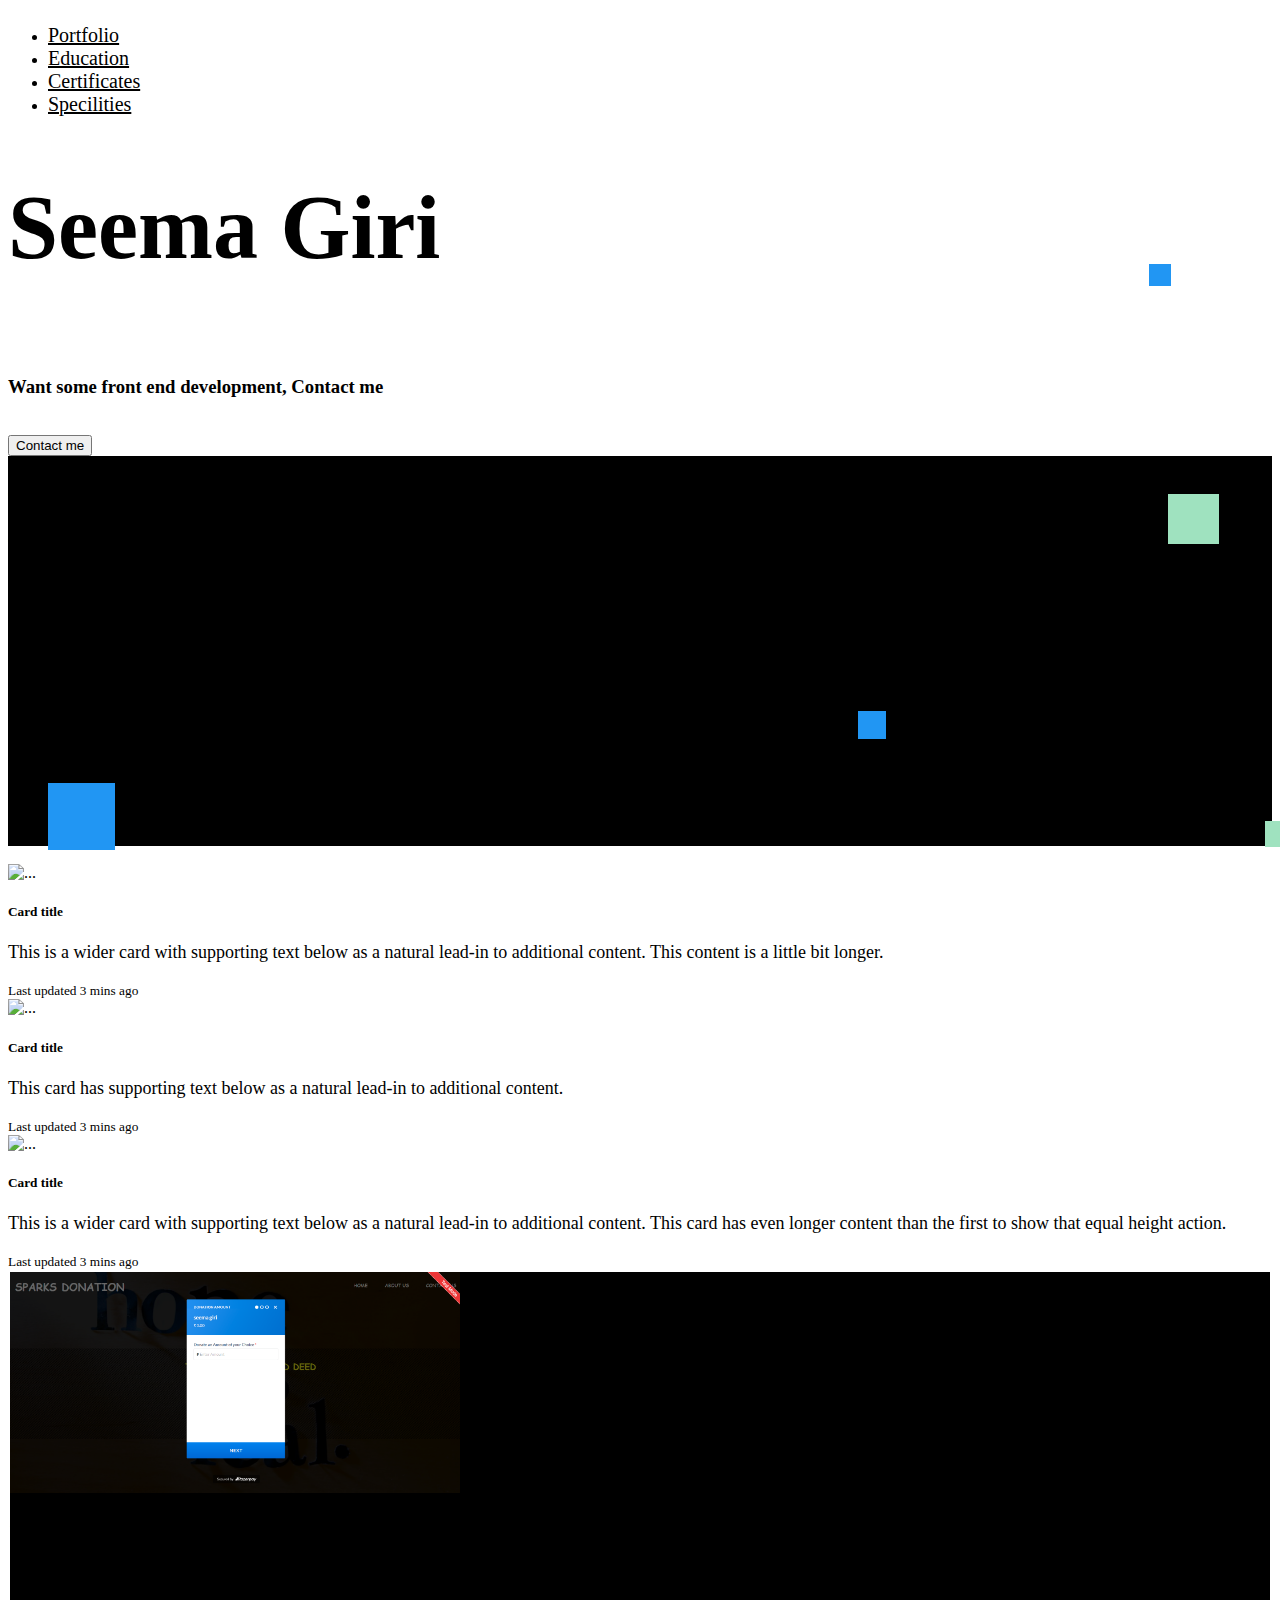
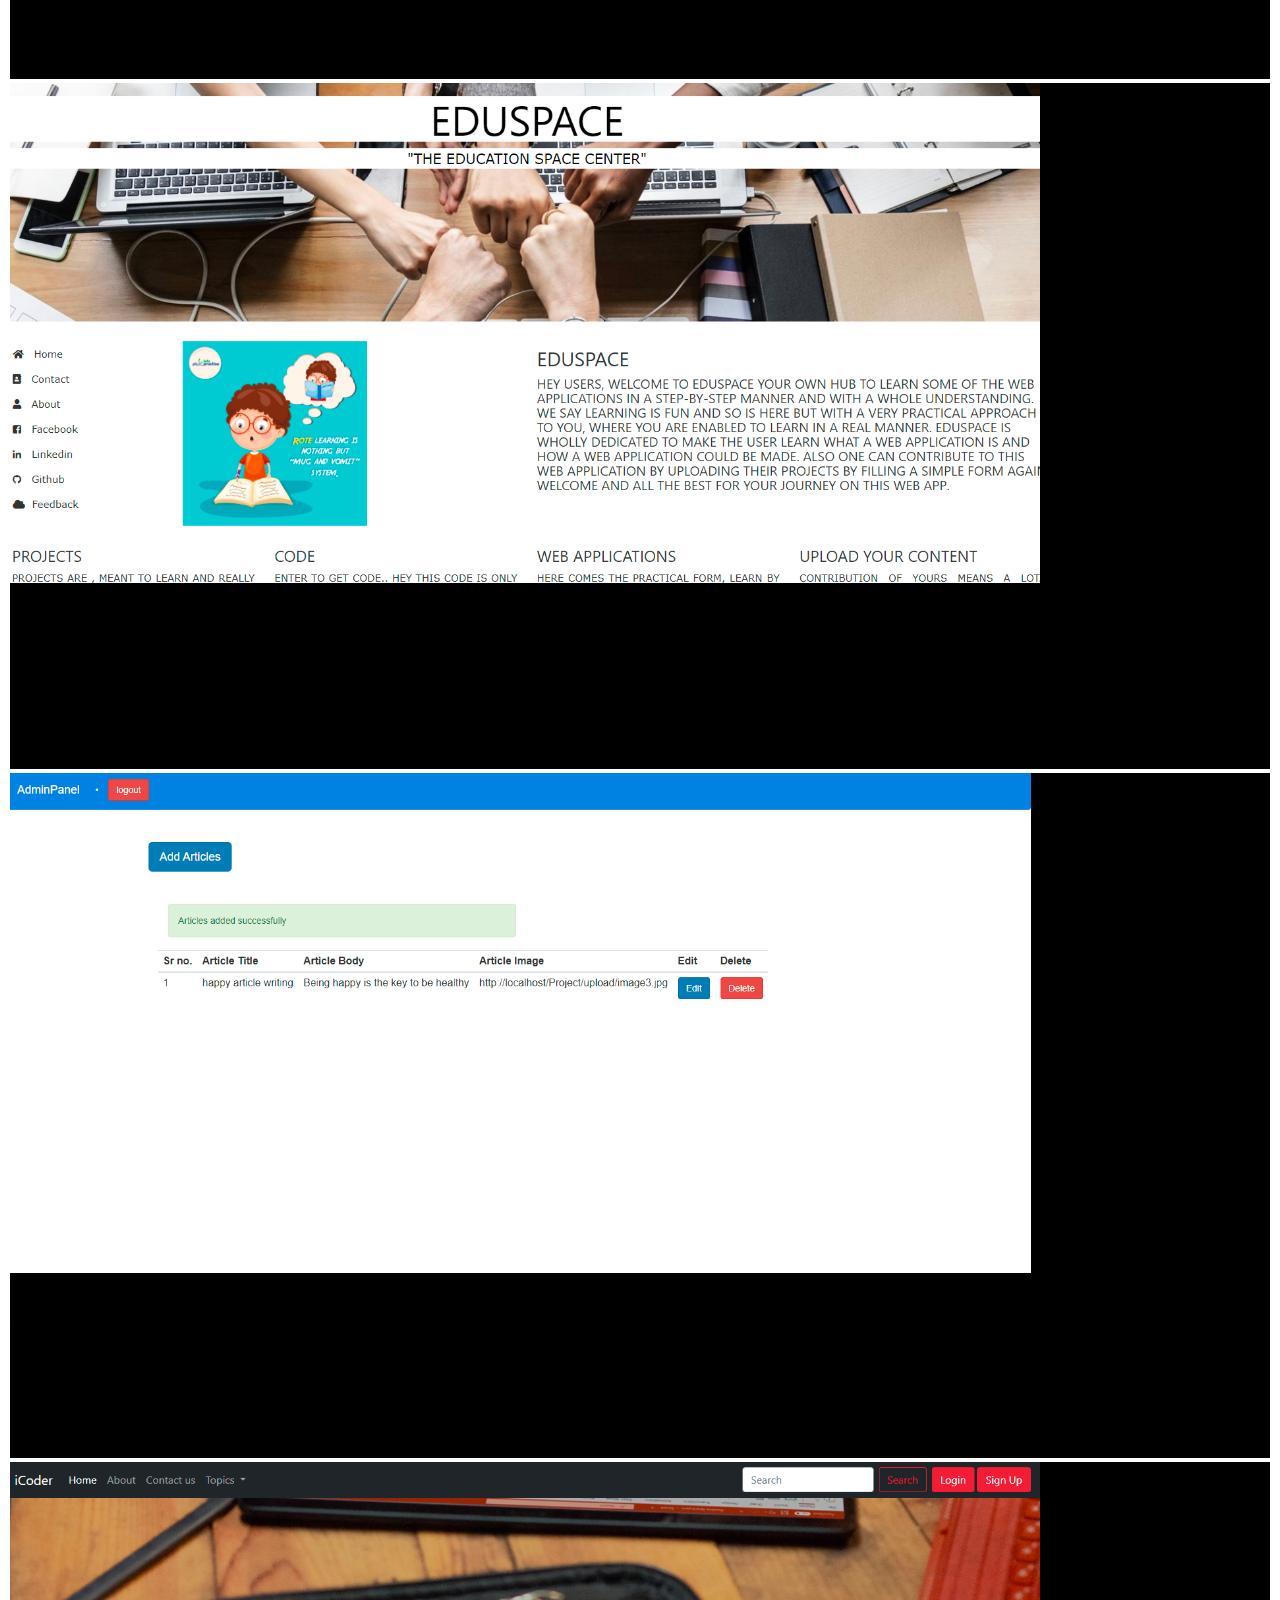
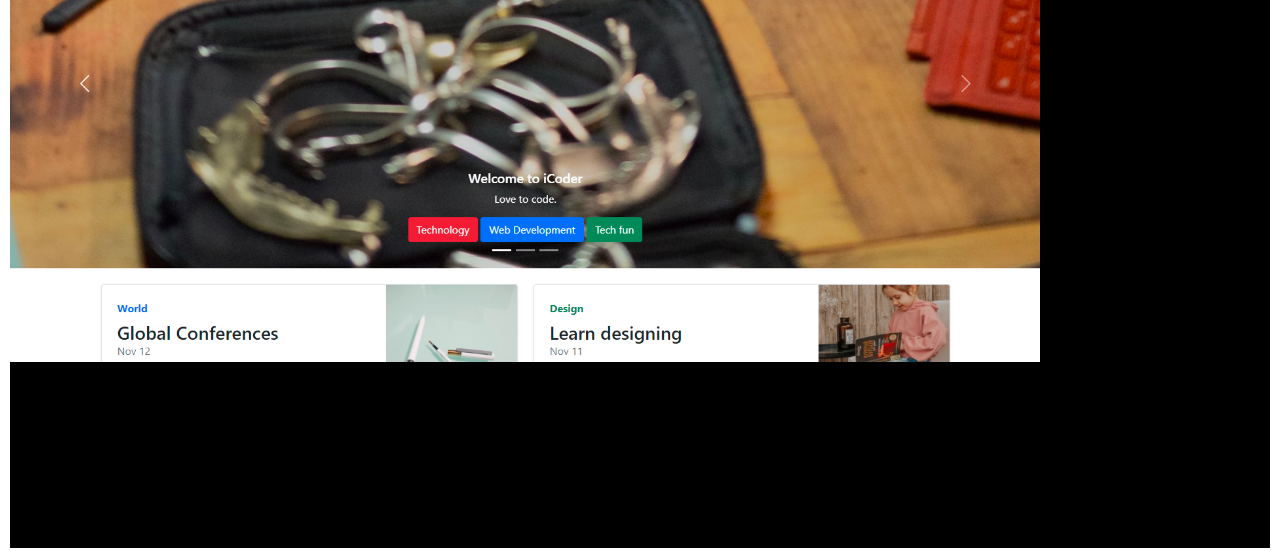
==== docs/index.html @ fcd80978 "Update index.html" ====
<!doctype html>
<html lang="en">

<head>
  <!-- Required meta tags -->
  <meta charset="utf-8">
  <meta name="viewport" content="width=device-width, initial-scale=1">
  <link rel="stylesheet" href="https://fonts.googleapis.com/css?family=Sofia">

  <!-- Bootstrap CSS -->
  <link href="https://cdn.jsdelivr.net/npm/bootstrap@5.0.1/dist/css/bootstrap.min.css" rel="stylesheet"
    integrity="sha384-+0n0xVW2eSR5OomGNYDnhzAbDsOXxcvSN1TPprVMTNDbiYZCxYbOOl7+AMvyTG2x" crossorigin="anonymous">
  <link rel="stylesheet" href="index.css">
  <style>
    body {
      font-family: serif;
    }


    label {
      font-size: 25px;
    }




    p {
      font-size: 18px;
    }

   
  </style>


  <title>Seema Giri - Portfolio</title>
</head>

<body>
  <div class="row" id="ani">
    <div class="col-12">
      <section></section>
      <script>

        const colors = [
          '#2196f3',
          '#e91e63',
          '#FF7F50',
          '#DFFF00',
          '#9FE2BF',
          '#DE3163',
        ]
        function createSquare() {
          const section = document.querySelector('section');
          const square = document.createElement('span');

          var size = Math.random() * 50;

          square.style.width = 20 + size + 'px';
          square.style.height = 20 + size + 'px';


          square.style.top = Math.random() * innerHeight + 'px';
          square.style.left = Math.random() * innerWidth + 'px';

          const bg = colors[Math.floor(Math.random() * colors.length)];
          square.style.background = bg;

          section.appendChild(square);

          setTimeout(() => {
            square.remove()
          }, 5000)

        }
        setInterval(createSquare, 150)
      </script>
    </div>
  </div>
  <ul class="nav justify-content-center ">
    <li class="nav-item">
      <a class="nav-link active" aria-current="page" href="#" style="font-size: 20px;color:black;">Portfolio</a>
    </li>
    <li class="nav-item">
      <a class="nav-link" href="#" style="font-size: 20px;color: black;">Education</a>
    </li>
    <li class="nav-item">
      <a class="nav-link" href="#" style="font-size: 20px;color: black;">Certificates</a>
    </li>
    <li class="nav-item">
      <a class="nav-link" href="#" style="font-size: 20px;color: black;">Specilities</a>
    </li>



  </ul>




  <div class="row mx-2">

    <div class="col-6">
      <h1 style="font-size:90px;">Seema Giri</h1>
      <br>
      <h3>Want some front end development, Contact me</h3><br><button type="button"
        class="btn btn-outline-primary btn-lg">Contact me</button>
    </div>
    <div class="col-3"></div>

  </div>





  <div class="container-fluid bg-dark  text-white" style="background-color: black;">
    <div class="row my-1">

      <div class="col-md-6 col-sm-12 my-5 ">
        <!-- <img src="https://source.unsplash.com/200x500/?computers,laptops" class="rounded float-end" alt="..."></img></div> -->
        <br>
        <label> JavaScript</label>
        <div class="progress">
          <div class="progress-bar bg-success" role="progressbar" style="width: 25%" aria-valuenow="25"
            aria-valuemin="0" aria-valuemax="100"></div>
        </div><br>
        <label> Java</label>
        <div class="progress">

          <div class="progress-bar bg-info" role="progressbar" style="width: 50%" aria-valuenow="50" aria-valuemin="0"
            aria-valuemax="100"></div>
        </div><br>
        <label> Html and Css</label>
        <div class="progress">
          <div class="progress-bar bg-warning" role="progressbar" style="width: 75%" aria-valuenow="75"
            aria-valuemin="0" aria-valuemax="100"></div>
        </div><br>
        <label> Bootstrap</label>
        <div class="progress">
          <div class="progress-bar bg-danger" role="progressbar" style="width: 100%" aria-valuenow="100"
            aria-valuemin="0" aria-valuemax="100"></div>
        </div>
      </div>

      <div class="col-md-6 col-sm-12"><br>
        <h1 class="col-title my1" style="font-size: 50px;">About me</h1>
        <p class="col-text" style=" text-align: justify;
        text-justify: inter-word;">I am a Web developer with expertise in Front end development. Being a web developer
          i am enthusiastic and have keen interest in learning new technologies. I have made several projects using web
          development technologies, such as - frameworks, different languages etc. The projects i built were some group
          ones and some were done by me alone. I love working with teams as they lead us to learn some things new, also
          i prefer working alone. Some of my projects are showcased below.</p>


      </div>
    </div>
  </div>

  <div class="row row-cols-1 row-cols-md-3 g-4 m-4">
    <div class="col">
      <div class="card h-100">
        <img src="..." class="card-img-top" alt="...">
        <div class="card-body">
          <h5 class="card-title">Card title</h5>
          <p class="card-text">This is a wider card with supporting text below as a natural lead-in to additional
            content. This content is a little bit longer.</p>
        </div>
        <div class="card-footer">
          <small class="text-muted">Last updated 3 mins ago</small>
        </div>
      </div>
    </div>
    <div class="col">
      <div class="card h-100">
        <img src="..." class="card-img-top" alt="...">
        <div class="card-body">
          <h5 class="card-title">Card title</h5>
          <p class="card-text">This card has supporting text below as a natural lead-in to additional content.</p>
        </div>
        <div class="card-footer">
          <small class="text-muted">Last updated 3 mins ago</small>
        </div>
      </div>
    </div>
    <div class="col">
      <div class="card h-100">
        <img src="..." class="card-img-top" alt="...">
        <div class="card-body">
          <h5 class="card-title">Card title</h5>
          <p class="card-text">This is a wider card with supporting text below as a natural lead-in to additional
            content. This card has even longer content than the first to show that equal height action.</p>
        </div>
        <div class="card-footer">
          <small class="text-muted">Last updated 3 mins ago</small>
        </div>
      </div>
    </div>
  </div>


  <!-- <div id="carouselExampleIndicators" class="carousel slide my-4" data-bs-ride="carousel">
      <div class="carousel-indicators">
        <button type="button" data-bs-target="#carouselExampleIndicators" data-bs-slide-to="0" class="active" aria-current="true" aria-label="Slide 1"></button>
        <button type="button" data-bs-target="#carouselExampleIndicators" data-bs-slide-to="1" aria-label="Slide 2"></button>
        <button type="button" data-bs-target="#carouselExampleIndicators" data-bs-slide-to="2" aria-label="Slide 3"></button>
      </div>
      <div class="carousel-inner">
        <div class="carousel-item active">
          <img src="https://source.unsplash.com/1600x900/?computers,laptops" class="d-block w-100" alt="...">
        </div>
        <div class="carousel-item">
          <img src="https://source.unsplash.com/1600x900/?monitors,mouse,keyboard" class="d-block w-100" alt="...">
        </div>
        <div class="carousel-item">
          <img src="https://source.unsplash.com/1600x900/?internet,network,cables" class="d-block w-100" alt="...">
        </div>
      </div>
      <button class="carousel-control-prev" type="button" data-bs-target="#carouselExampleIndicators" data-bs-slide="prev">
        <span class="carousel-control-prev-icon" aria-hidden="true"></span>
        <span class="visually-hidden">Previous</span>
      </button>
      <button class="carousel-control-next" type="button" data-bs-target="#carouselExampleIndicators" data-bs-slide="next">
        <span class="carousel-control-next-icon" aria-hidden="true"></span>
        <span class="visually-hidden">Next</span>
      </button>
    </div> -->

  <div class="row row-cols-1 row-cols-md-2 g-4 ">
    <div class="col ">
      <div class="card bg-dark  text-white" style="background-color:black;border: 2px solid white;">
        <img src="image2.jpg" class="card-img-top rounded mx-auto d-block" alt="..." style="max-height: 400px;width:450px;">
        <div class="card-body">
          <h1 class="card-title">Payment-Gateway-Integration</h1>
          <p class="card-text">In the month of April 2021 i got myself enrolled in the internship offered by the Sparks
            Foundation and i got selected to be an intern at their organization. The Internship was of one month and it
            was fully online we have to build projects, talk to our peers, if had any problem so we can reach out them
            on their official linkedIn page. I had build one project during the intenship period which was the
            Payment-Gateway-Integration and it was truly fun to build it. The project was made using HTML, CSS,
            JAVASCRIPT and RAZORPAY as free payment-gateway service provider.</p>
        </div>
      </div>
    </div>
    <div class="col">
      <div class="card bg-dark  text-white" style="background-color:black;border: 2px solid white;">
        <img src="image4.png" class="card-img-top" alt="..." style="max-height: 500px;">
        <div class="card-body">
          <h1 class="card-title">Education-Space</h1>
          <p class="card-text">In the month of April 2021 i got myself enrolled in the internship offered by the Sparks
            Foundation and i got selected to be an intern at their organization. The Internship was of one month and it
            was fully online we have to build projects, talk to our peers, if had any problem so we can reach out them
            on their official linkedIn page. I had build one project during the intenship period which was the
            Payment-Gateway-Integration and it was truly fun to build it. The project was made using HTML, CSS,
            JAVASCRIPT and RAZORPAY as free payment-gateway service provider.</p>
        </div>
      </div>
    </div>
    <div class="col">
      <div class="card bg-dark  text-white" style="background-color:black;border: 2px solid white;">
        <img src="image5.png" class="card-img-top" alt="..." style="max-height: 500px;">
        <div class="card-body">
          <h1 class="card-title">Article-Posting</h1>
          <p class="card-text">In the month of April 2021 i got myself enrolled in the internship offered by the Sparks
            Foundation and i got selected to be an intern at their organization. The Internship was of one month and it
            was fully online we have to build projects, talk to our peers, if had any problem so we can reach out them
            on their official linkedIn page. I had build one project during the intenship period which was the
            Payment-Gateway-Integration and it was truly fun to build it. The project was made using HTML, CSS,
            JAVASCRIPT and RAZORPAY as free payment-gateway service provider.</p>
        </div>
      </div>
    </div>
    <div class="col">
      <div class="card bg-dark  text-white" style="background-color:black;border: 2px solid white;">
        <img src="image6.png" class="card-img-top" alt="..." style="max-height: 500px;">
        <div class="card-body">
          <h1 class="card-title">Blog-by-Bootstrap</h1>
          <p class="card-text">In the month of April 2021 i got myself enrolled in the internship offered by the Sparks
            Foundation and i got selected to be an intern at their organization. The Internship was of one month and it
            was fully online we have to build projects, talk to our peers, if had any problem so we can reach out them
            on their official linkedIn page. I had build one project during the intenship period which was the
            Payment-Gateway-Integration and it was truly fun to build it. The project was made using HTML, CSS,
            JAVASCRIPT and RAZORPAY as free payment-gateway service provider.</p>
        </div>
      </div>
    </div>



    <!-- Optional JavaScript; choose one of the two! -->

    <!-- Option 1: Bootstrap Bundle with Popper -->
    <script src="https://cdn.jsdelivr.net/npm/bootstrap@5.0.1/dist/js/bootstrap.bundle.min.js"
      integrity="sha384-gtEjrD/SeCtmISkJkNUaaKMoLD0//ElJ19smozuHV6z3Iehds+3Ulb9Bn9Plx0x4"
      crossorigin="anonymous"></script>

    <!-- Option 2: Separate Popper and Bootstrap JS -->
    <!--
    <script src="https://cdn.jsdelivr.net/npm/@popperjs/core@2.9.2/dist/umd/popper.min.js" integrity="sha384-IQsoLXl5PILFhosVNubq5LC7Qb9DXgDA9i+tQ8Zj3iwWAwPtgFTxbJ8NT4GN1R8p" crossorigin="anonymous"></script>
    <script src="https://cdn.jsdelivr.net/npm/bootstrap@5.0.1/dist/js/bootstrap.min.js" integrity="sha384-Atwg2Pkwv9vp0ygtn1JAojH0nYbwNJLPhwyoVbhoPwBhjQPR5VtM2+xf0Uwh9KtT" crossorigin="anonymous"></script>
    -->
</body>

</html>
---- docs/index.css ----
/* *
{
    margin: 0;
    padding: 0;
    box-sizing: border-box;
} */
#ani{
overflow: hidden;
    height: 0vh;
    /* background: black; */
}
section
{
    height: 0vh;
}

span
{
    position : absolute;
    pointer-events: none;
    background: white;
   animation: animate 5s linear infinite;
}

@keyframes animate
{
    0%
    {
        transform: scale(0) translateY(0) rotate(0deg);
        opacity: 0;
    }
    10%{
        opacity : 1;

    }
    90%
    {
        opacity: 1;
    }
    100%
    {
        transform: scale(1) translateY(-500%) rotate(360deg);
        opacity: 0;
    }
}
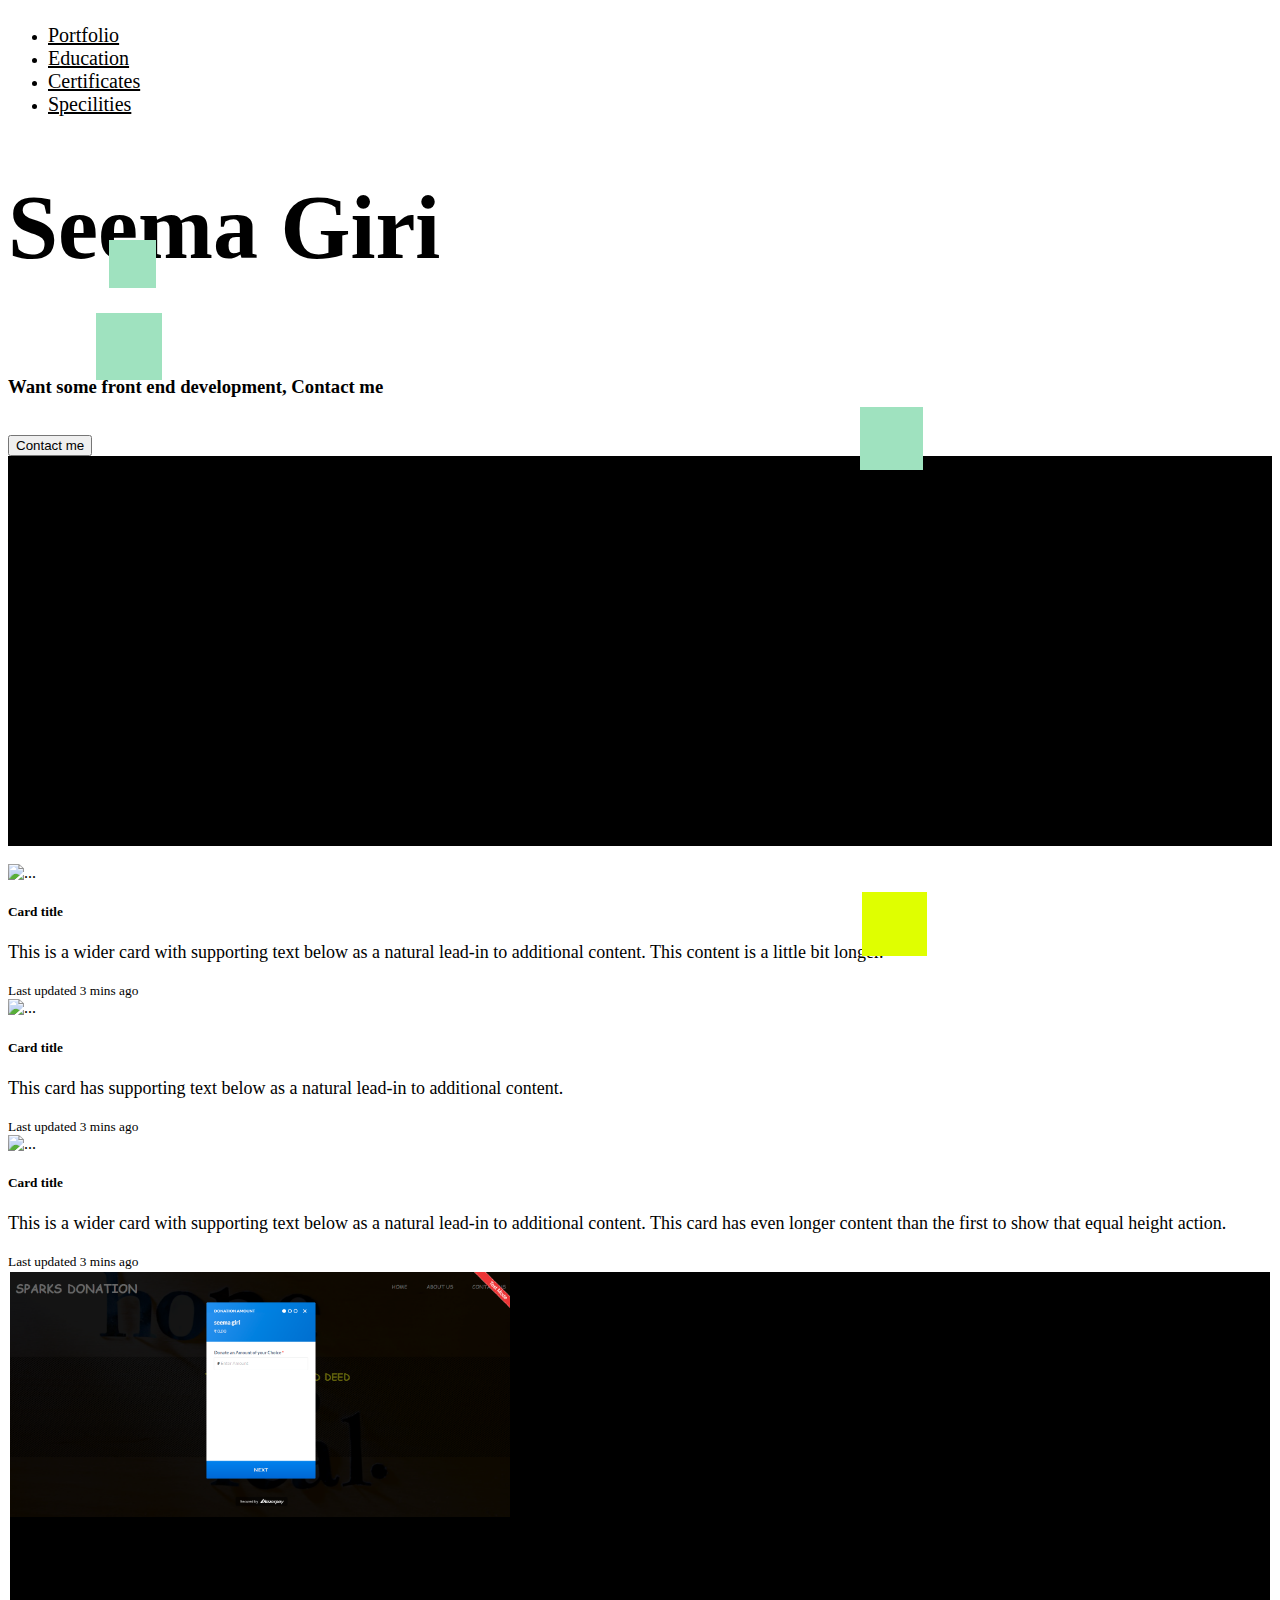
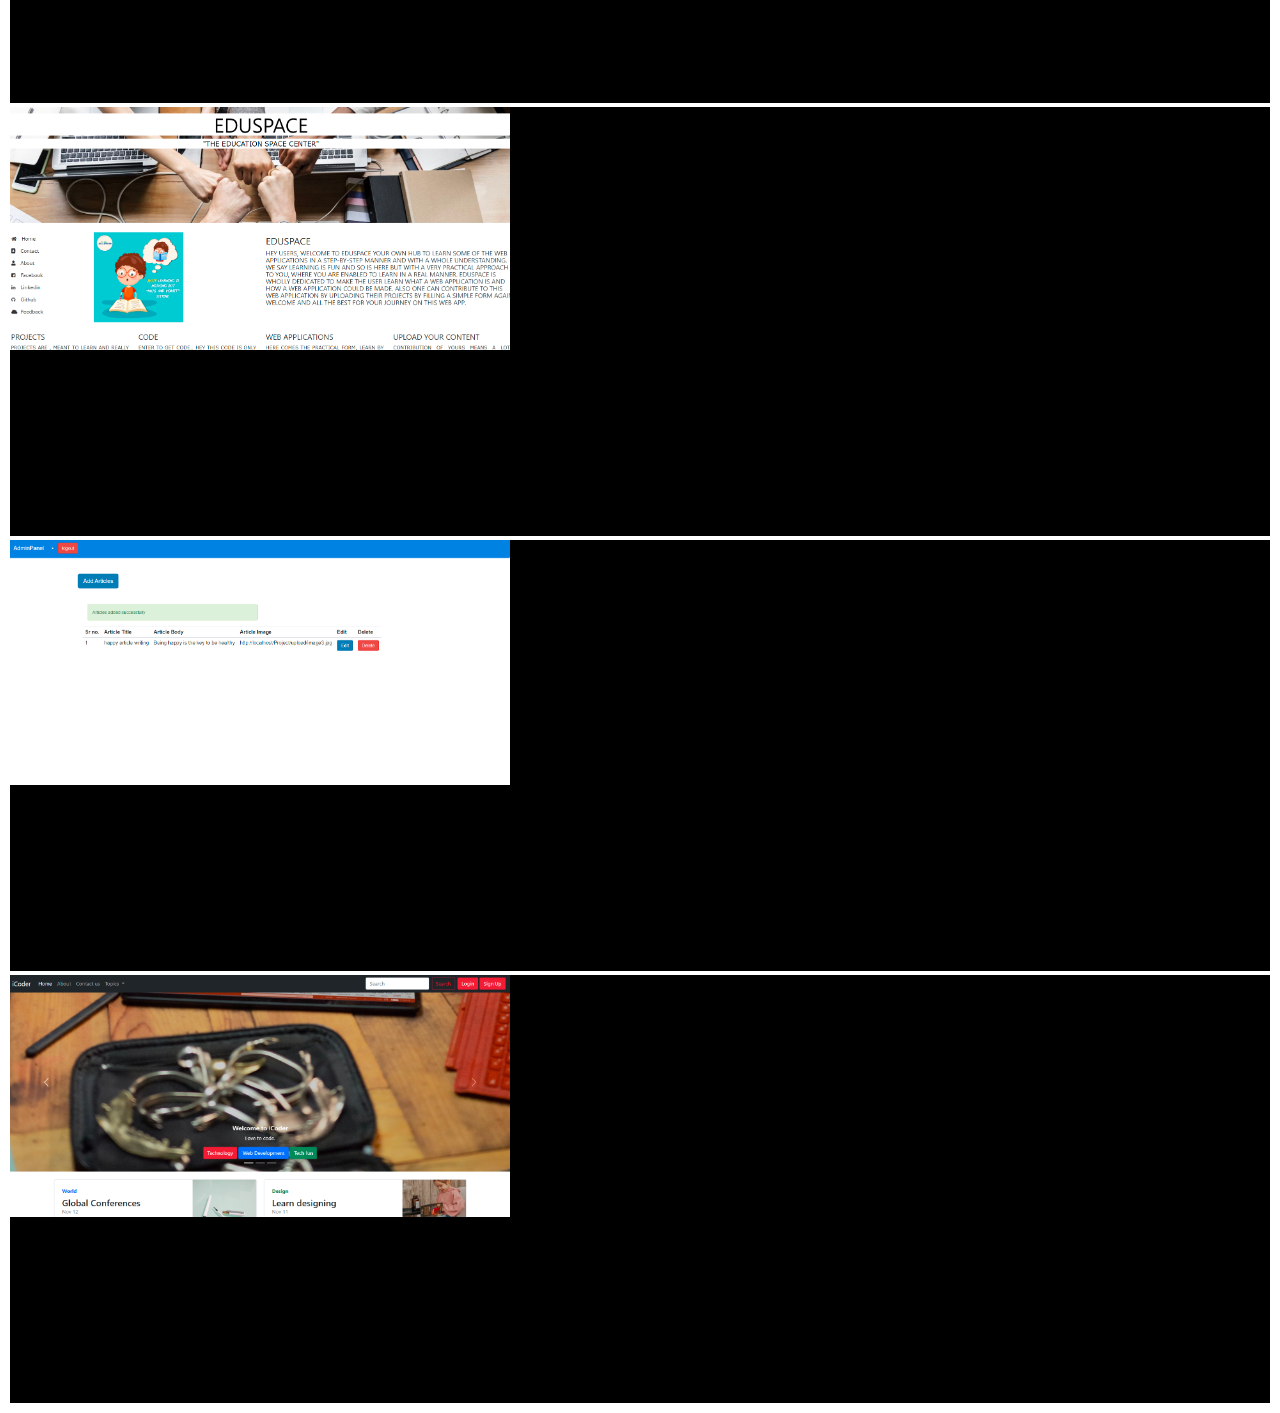
==== commit 51b584fd: "Update index.html" ====
--- a/docs/index.html
+++ b/docs/index.html
@@ -228,7 +228,7 @@
   <div class="row row-cols-1 row-cols-md-2 g-4 ">
     <div class="col ">
       <div class="card bg-dark  text-white" style="background-color:black;border: 2px solid white;">
-        <img src="image2.jpg" class="card-img-top rounded mx-auto d-block" alt="..." style="max-height: 400px;width:450px;">
+        <img src="image2.jpg" class="card-img-top rounded mx-auto d-block" alt="..." style="max-height: 500px;width:500px;">
         <div class="card-body">
           <h1 class="card-title">Payment-Gateway-Integration</h1>
           <p class="card-text">In the month of April 2021 i got myself enrolled in the internship offered by the Sparks
@@ -242,7 +242,7 @@
     </div>
     <div class="col">
       <div class="card bg-dark  text-white" style="background-color:black;border: 2px solid white;">
-        <img src="image4.png" class="card-img-top" alt="..." style="max-height: 500px;">
+        <img src="image4.png" class="card-img-top rounded mx-auto d-block" alt="..." style="max-height: 500px;width:500px;">
         <div class="card-body">
           <h1 class="card-title">Education-Space</h1>
           <p class="card-text">In the month of April 2021 i got myself enrolled in the internship offered by the Sparks
@@ -256,7 +256,7 @@
     </div>
     <div class="col">
       <div class="card bg-dark  text-white" style="background-color:black;border: 2px solid white;">
-        <img src="image5.png" class="card-img-top" alt="..." style="max-height: 500px;">
+        <img src="image5.png" class="card-img-top rounded mx-auto d-block" alt="..." style="max-height: 500px;width:500px;">
         <div class="card-body">
           <h1 class="card-title">Article-Posting</h1>
           <p class="card-text">In the month of April 2021 i got myself enrolled in the internship offered by the Sparks
@@ -270,7 +270,7 @@
     </div>
     <div class="col">
       <div class="card bg-dark  text-white" style="background-color:black;border: 2px solid white;">
-        <img src="image6.png" class="card-img-top" alt="..." style="max-height: 500px;">
+        <img src="image6.png" class="card-img-top rounded mx-auto d-block" alt="..." style="max-height: 500px;width:500px;">
         <div class="card-body">
           <h1 class="card-title">Blog-by-Bootstrap</h1>
           <p class="card-text">In the month of April 2021 i got myself enrolled in the internship offered by the Sparks
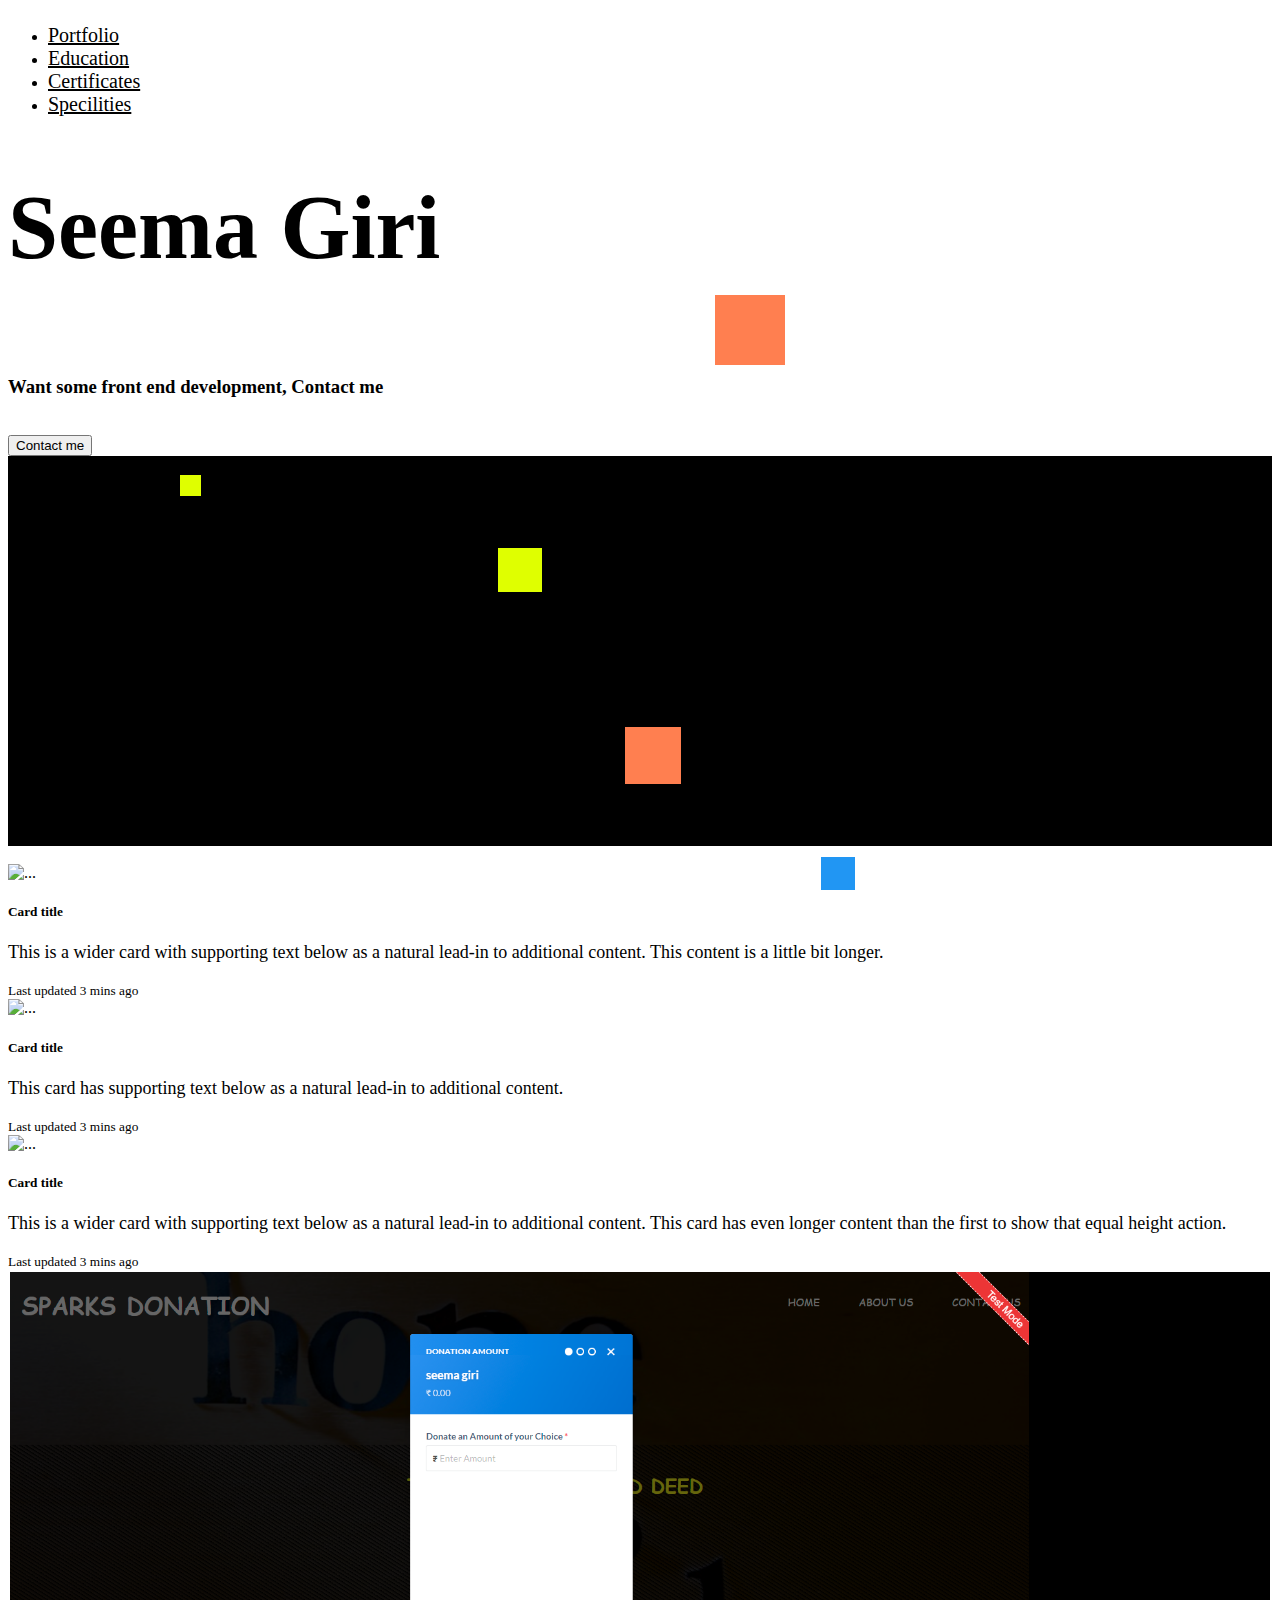
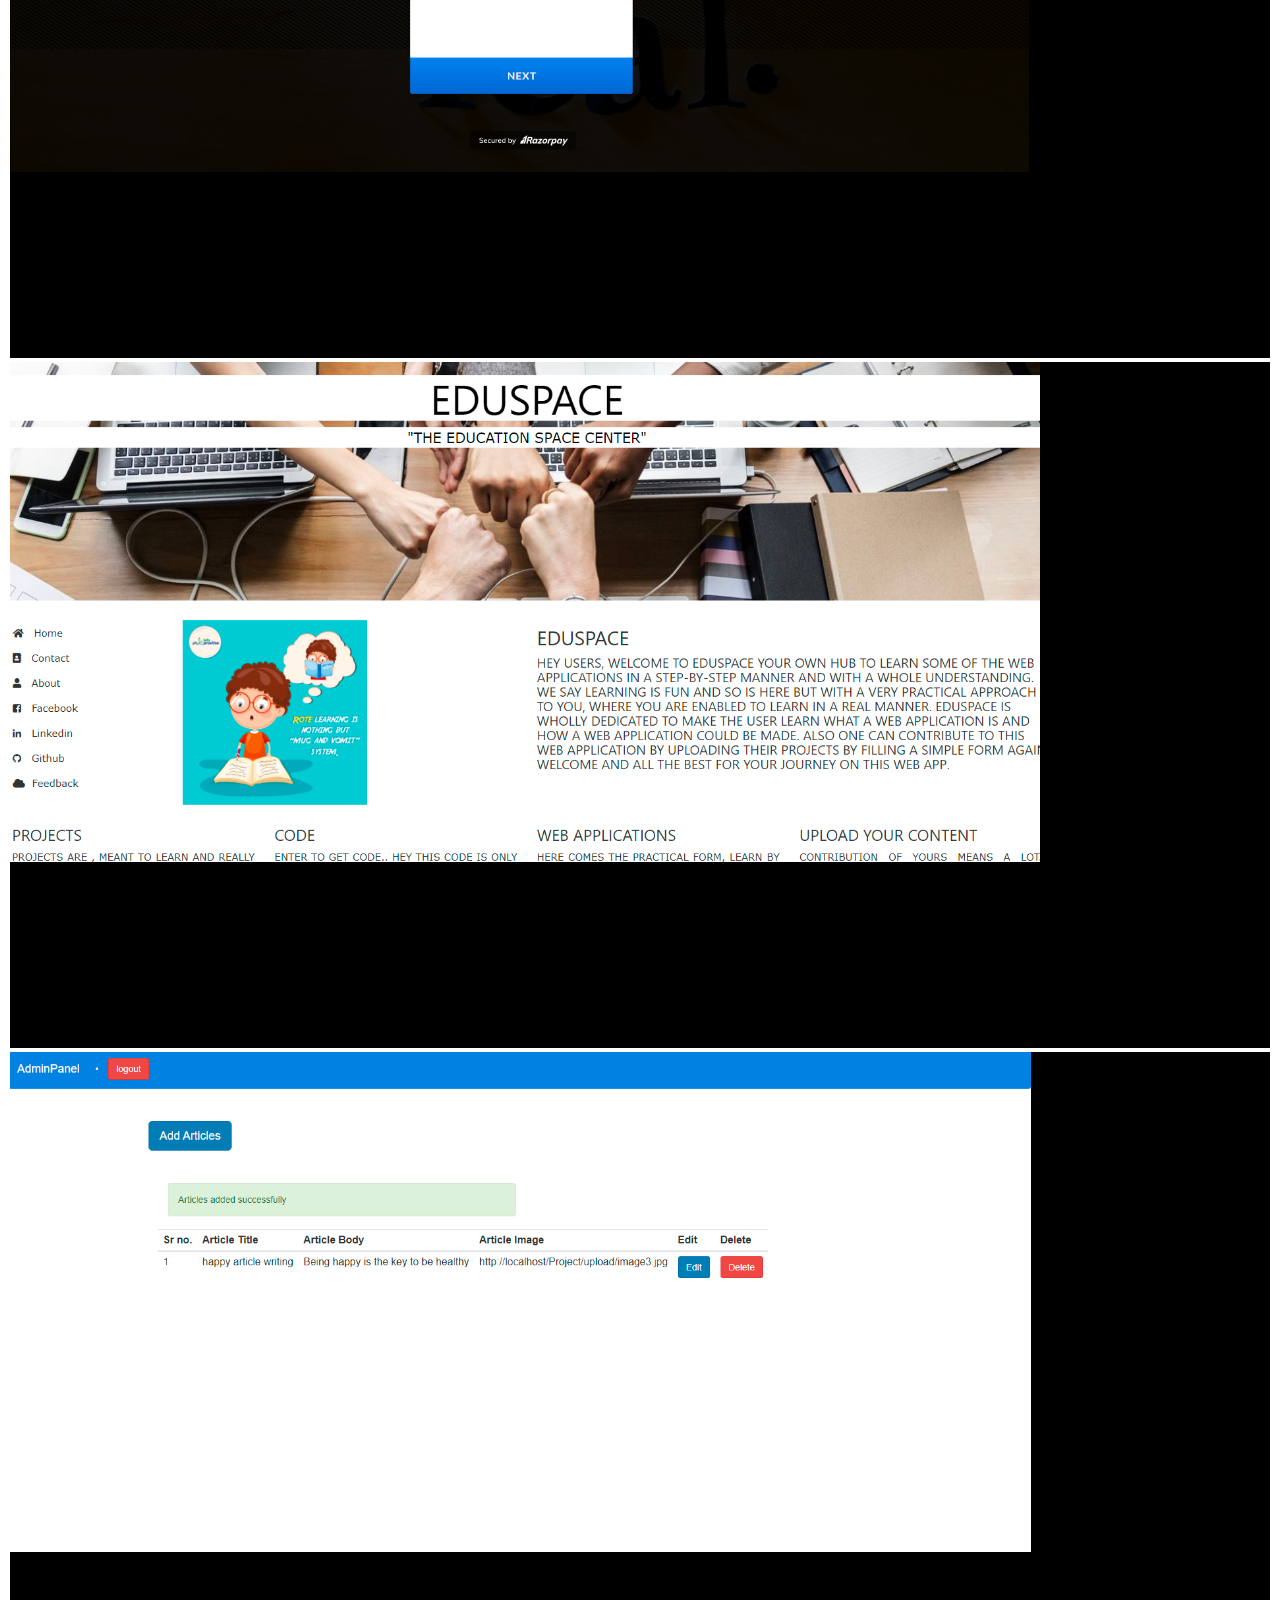
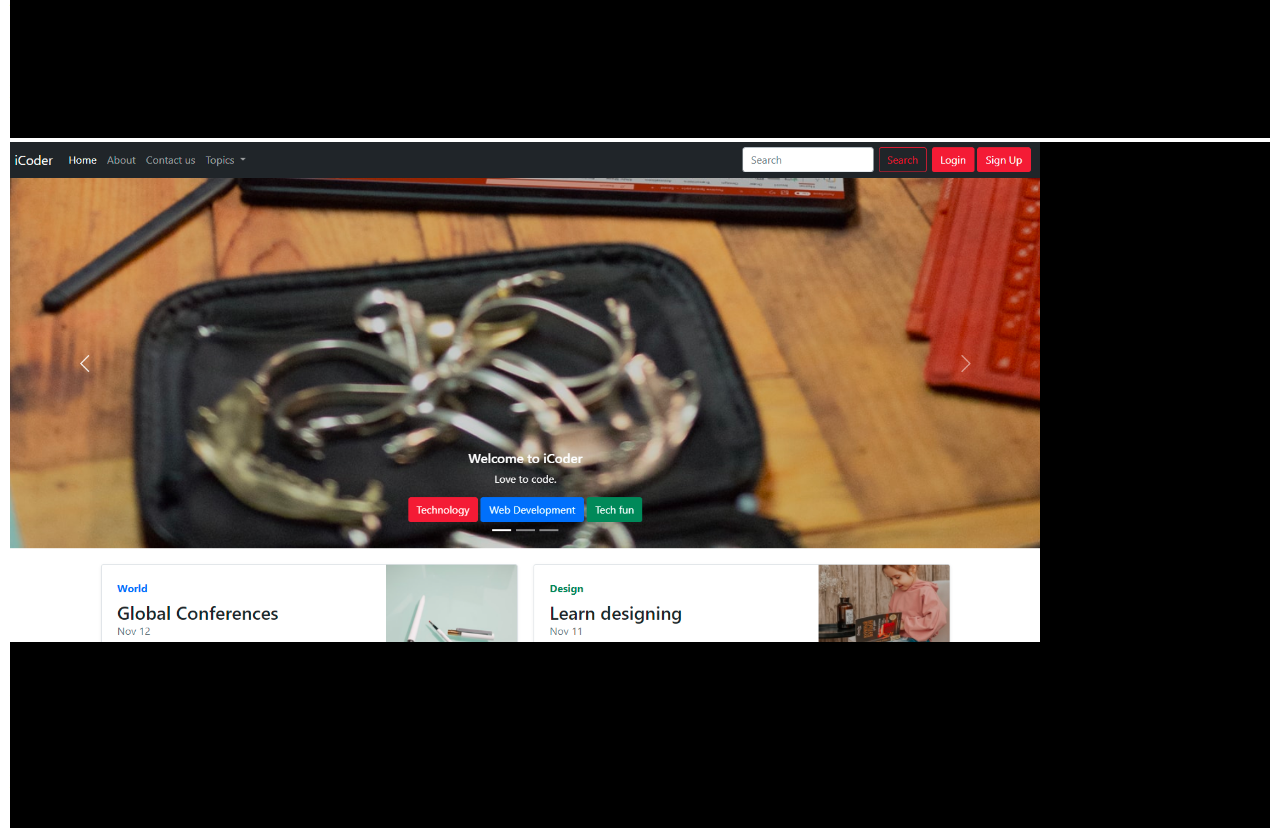
==== commit 7c787140: "Update index.html" ====
--- a/docs/index.html
+++ b/docs/index.html
@@ -228,7 +228,7 @@
   <div class="row row-cols-1 row-cols-md-2 g-4 ">
     <div class="col ">
       <div class="card bg-dark  text-white" style="background-color:black;border: 2px solid white;">
-        <img src="image2.jpg" class="card-img-top rounded mx-auto d-block" alt="..." style="max-height: 500px;width:500px;">
+        <img src="image2.jpg" class="card-img-top rounded mx-auto d-block" alt="..." style="max-height: 500px;">
         <div class="card-body">
           <h1 class="card-title">Payment-Gateway-Integration</h1>
           <p class="card-text">In the month of April 2021 i got myself enrolled in the internship offered by the Sparks
@@ -242,7 +242,7 @@
     </div>
     <div class="col">
       <div class="card bg-dark  text-white" style="background-color:black;border: 2px solid white;">
-        <img src="image4.png" class="card-img-top rounded mx-auto d-block" alt="..." style="max-height: 500px;width:500px;">
+        <img src="image4.png" class="card-img-top rounded mx-auto d-block" alt="..." style="max-height: 500px;">
         <div class="card-body">
           <h1 class="card-title">Education-Space</h1>
           <p class="card-text">In the month of April 2021 i got myself enrolled in the internship offered by the Sparks
@@ -256,7 +256,7 @@
     </div>
     <div class="col">
       <div class="card bg-dark  text-white" style="background-color:black;border: 2px solid white;">
-        <img src="image5.png" class="card-img-top rounded mx-auto d-block" alt="..." style="max-height: 500px;width:500px;">
+        <img src="image5.png" class="card-img-top rounded mx-auto d-block" alt="..." style="max-height: 500px;">
         <div class="card-body">
           <h1 class="card-title">Article-Posting</h1>
           <p class="card-text">In the month of April 2021 i got myself enrolled in the internship offered by the Sparks
@@ -270,7 +270,7 @@
     </div>
     <div class="col">
       <div class="card bg-dark  text-white" style="background-color:black;border: 2px solid white;">
-        <img src="image6.png" class="card-img-top rounded mx-auto d-block" alt="..." style="max-height: 500px;width:500px;">
+        <img src="image6.png" class="card-img-top rounded mx-auto d-block" alt="..." style="max-height: 500px;">
         <div class="card-body">
           <h1 class="card-title">Blog-by-Bootstrap</h1>
           <p class="card-text">In the month of April 2021 i got myself enrolled in the internship offered by the Sparks
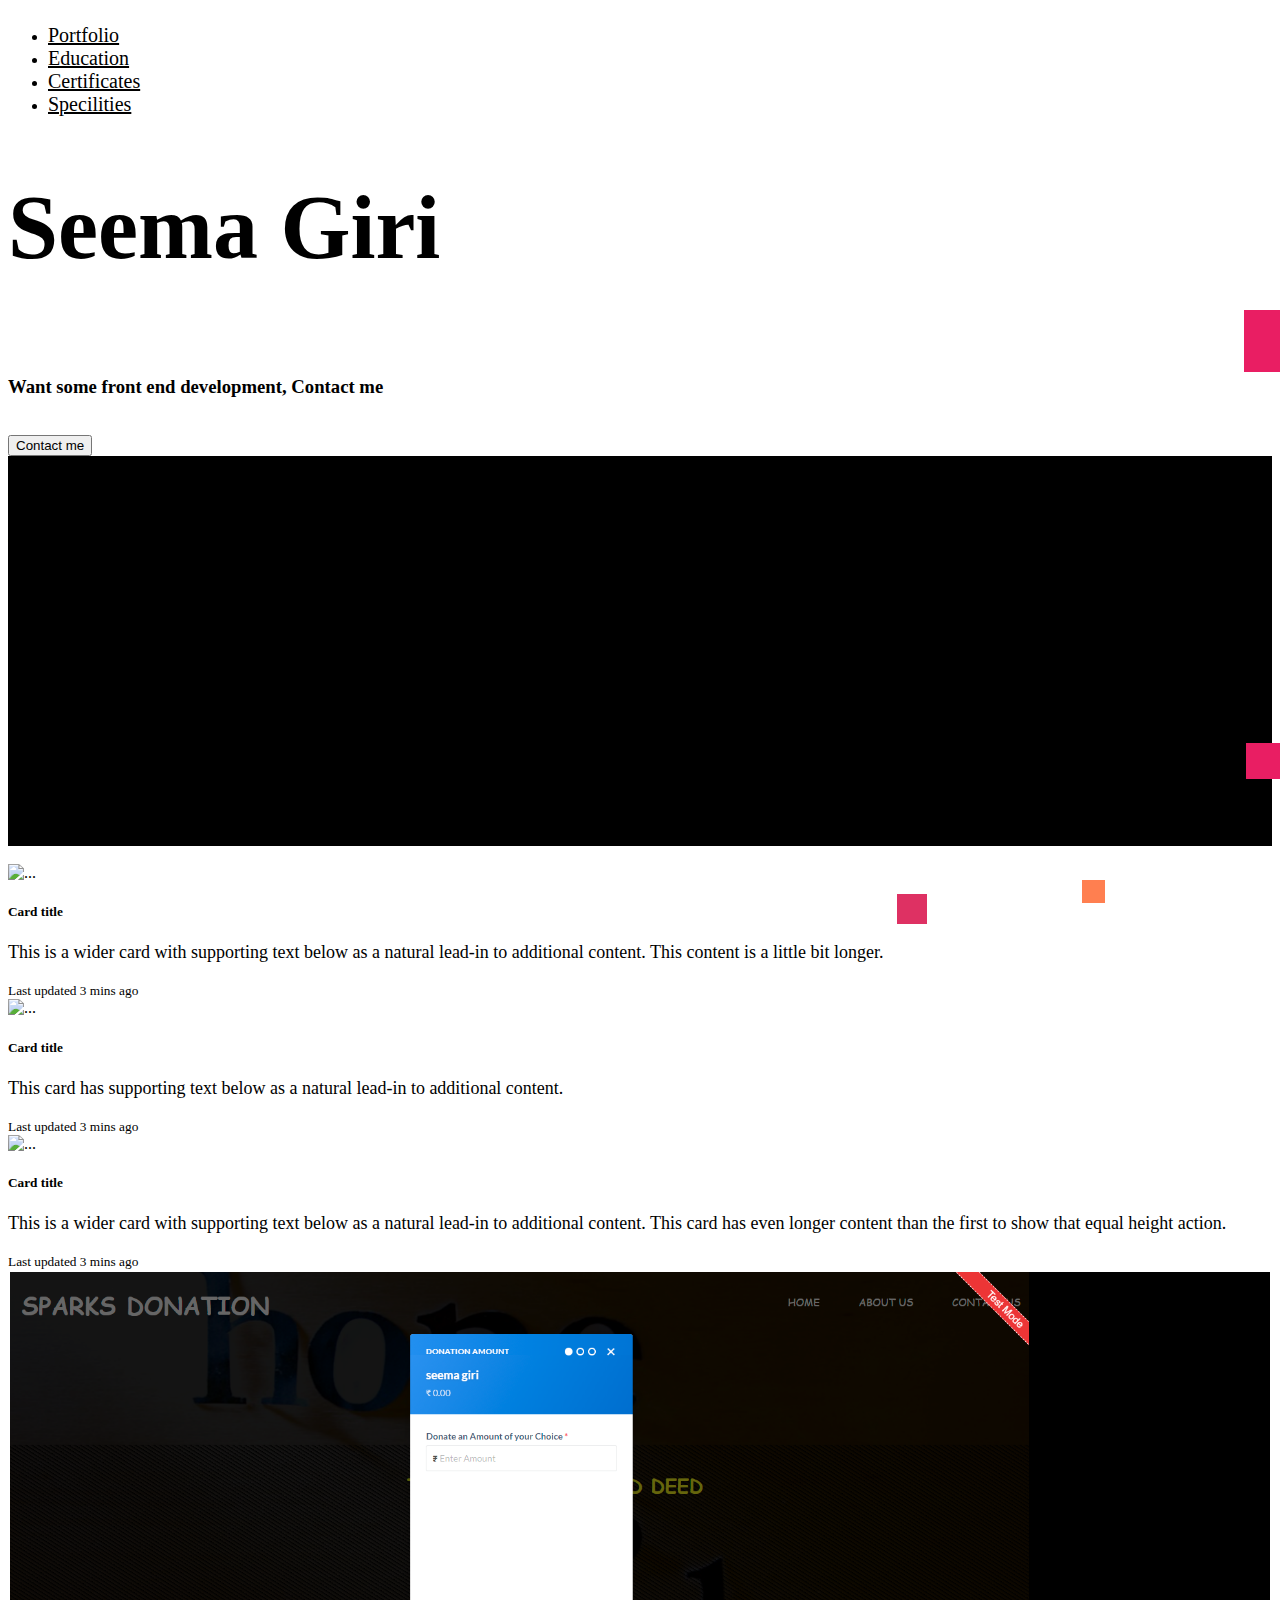
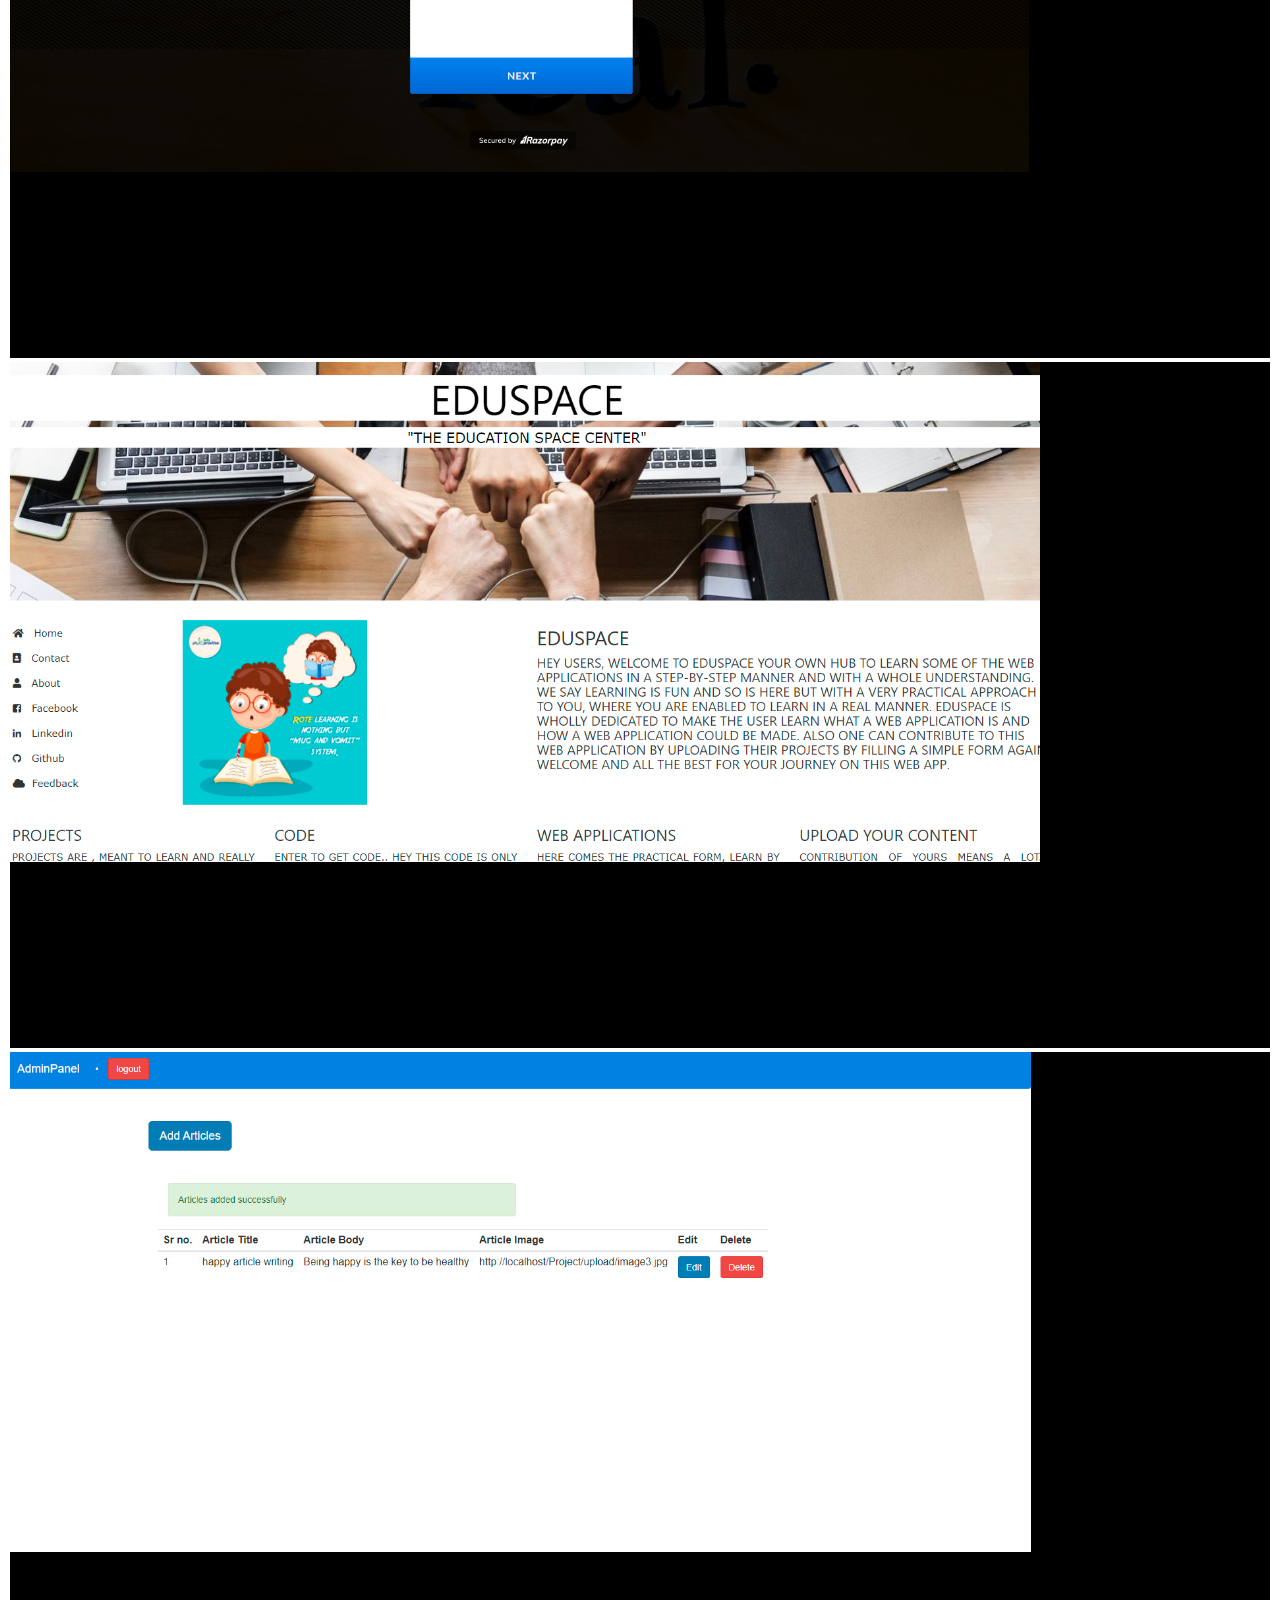
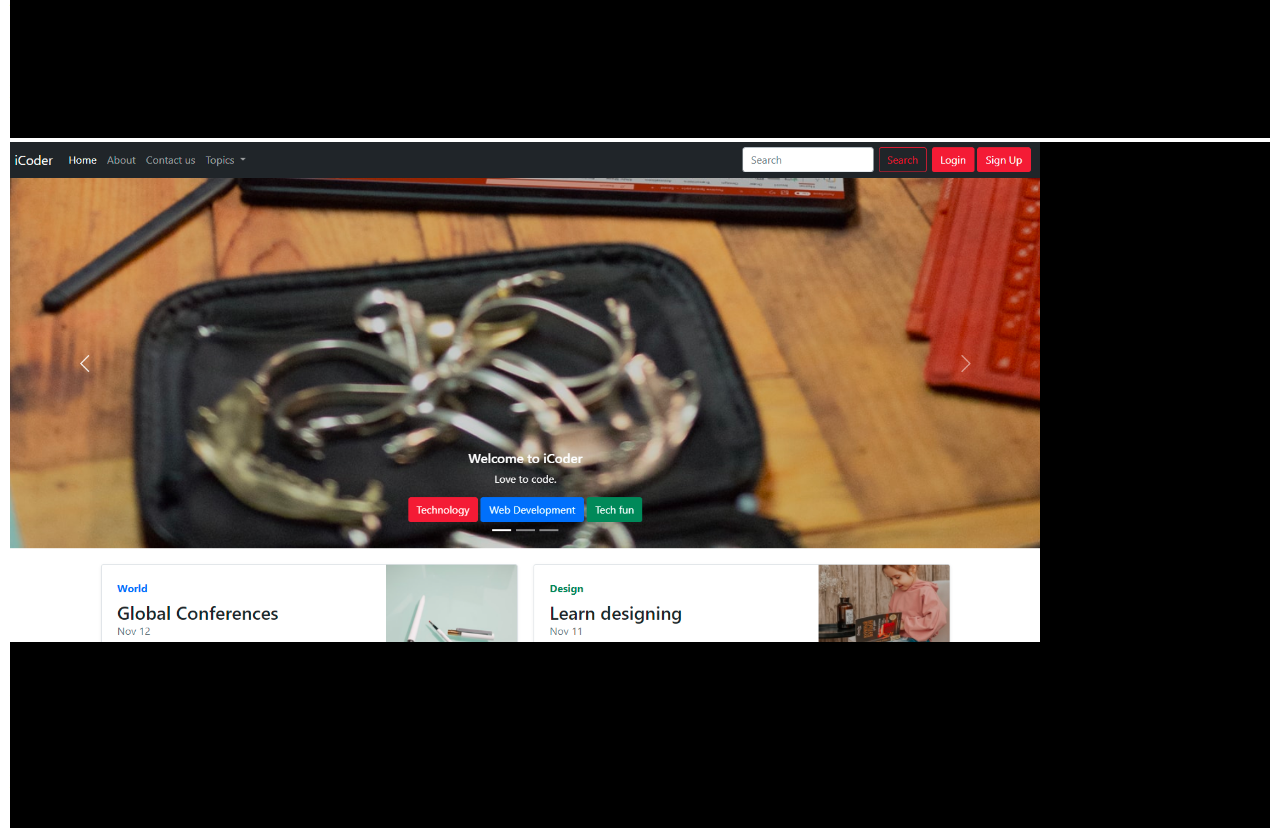
==== commit be8c9be1: "Update index.html" ====
--- a/docs/index.html
+++ b/docs/index.html
@@ -143,7 +143,7 @@
       </div>
 
       <div class="col-md-6 col-sm-12"><br>
-        <h1 class="col-title my1" style="font-size: 50px;">About me</h1>
+        <h1 class="col-title my-1" style="font-size: 50px;">About me</h1>
         <p class="col-text" style=" text-align: justify;
         text-justify: inter-word;">I am a Web developer with expertise in Front end development. Being a web developer
           i am enthusiastic and have keen interest in learning new technologies. I have made several projects using web
@@ -228,7 +228,7 @@
   <div class="row row-cols-1 row-cols-md-2 g-4 ">
     <div class="col ">
       <div class="card bg-dark  text-white" style="background-color:black;border: 2px solid white;">
-        <img src="image2.jpg" class="card-img-top rounded mx-auto d-block" alt="..." style="max-height: 500px;">
+        <img src="image2.jpg" class="card-img-top rounded " alt="..." style="max-height: 500px;">
         <div class="card-body">
           <h1 class="card-title">Payment-Gateway-Integration</h1>
           <p class="card-text">In the month of April 2021 i got myself enrolled in the internship offered by the Sparks
@@ -242,7 +242,7 @@
     </div>
     <div class="col">
       <div class="card bg-dark  text-white" style="background-color:black;border: 2px solid white;">
-        <img src="image4.png" class="card-img-top rounded mx-auto d-block" alt="..." style="max-height: 500px;">
+        <img src="image4.png" class="card-img-top rounded " alt="..." style="max-height: 500px;">
         <div class="card-body">
           <h1 class="card-title">Education-Space</h1>
           <p class="card-text">In the month of April 2021 i got myself enrolled in the internship offered by the Sparks
@@ -256,7 +256,7 @@
     </div>
     <div class="col">
       <div class="card bg-dark  text-white" style="background-color:black;border: 2px solid white;">
-        <img src="image5.png" class="card-img-top rounded mx-auto d-block" alt="..." style="max-height: 500px;">
+        <img src="image5.png" class="card-img-top rounded " alt="..." style="max-height: 500px;">
         <div class="card-body">
           <h1 class="card-title">Article-Posting</h1>
           <p class="card-text">In the month of April 2021 i got myself enrolled in the internship offered by the Sparks
@@ -270,7 +270,7 @@
     </div>
     <div class="col">
       <div class="card bg-dark  text-white" style="background-color:black;border: 2px solid white;">
-        <img src="image6.png" class="card-img-top rounded mx-auto d-block" alt="..." style="max-height: 500px;">
+        <img src="image6.png" class="card-img-top rounded" alt="..." style="max-height: 500px;">
         <div class="card-body">
           <h1 class="card-title">Blog-by-Bootstrap</h1>
           <p class="card-text">In the month of April 2021 i got myself enrolled in the internship offered by the Sparks
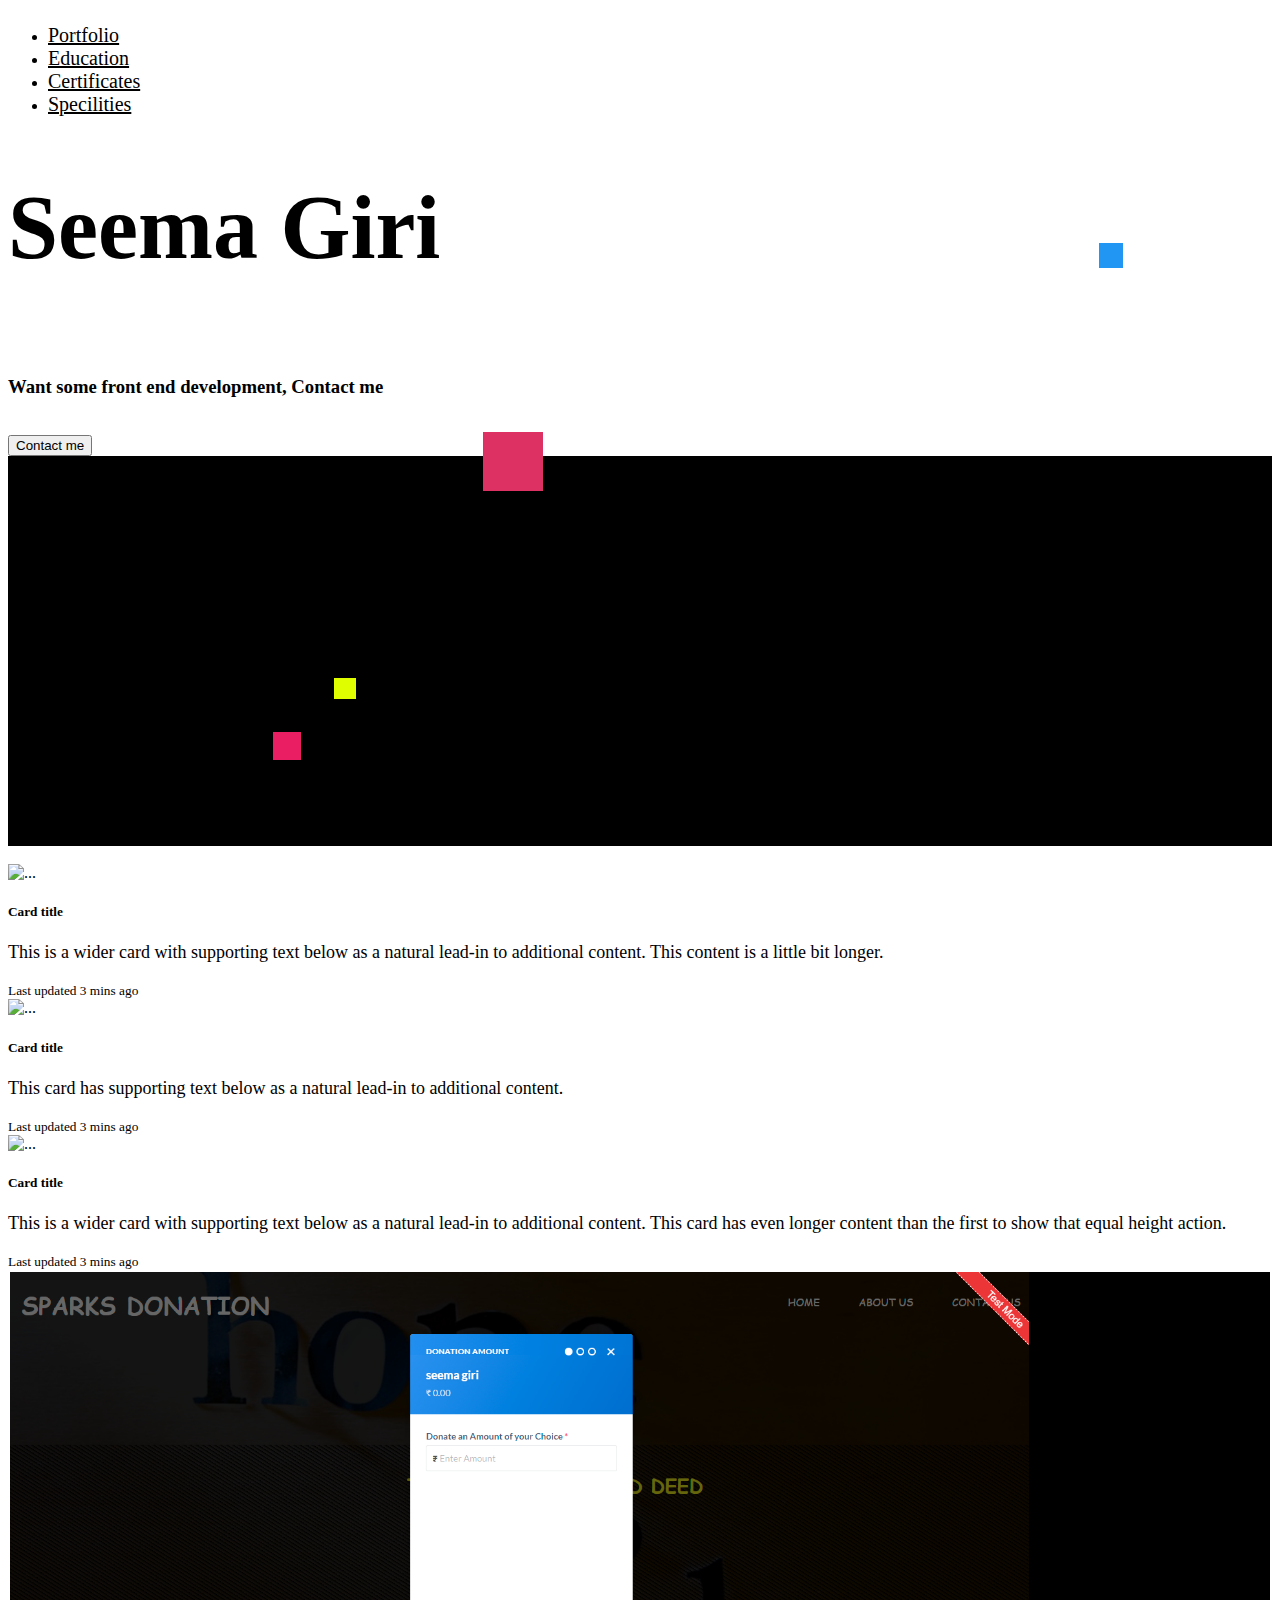
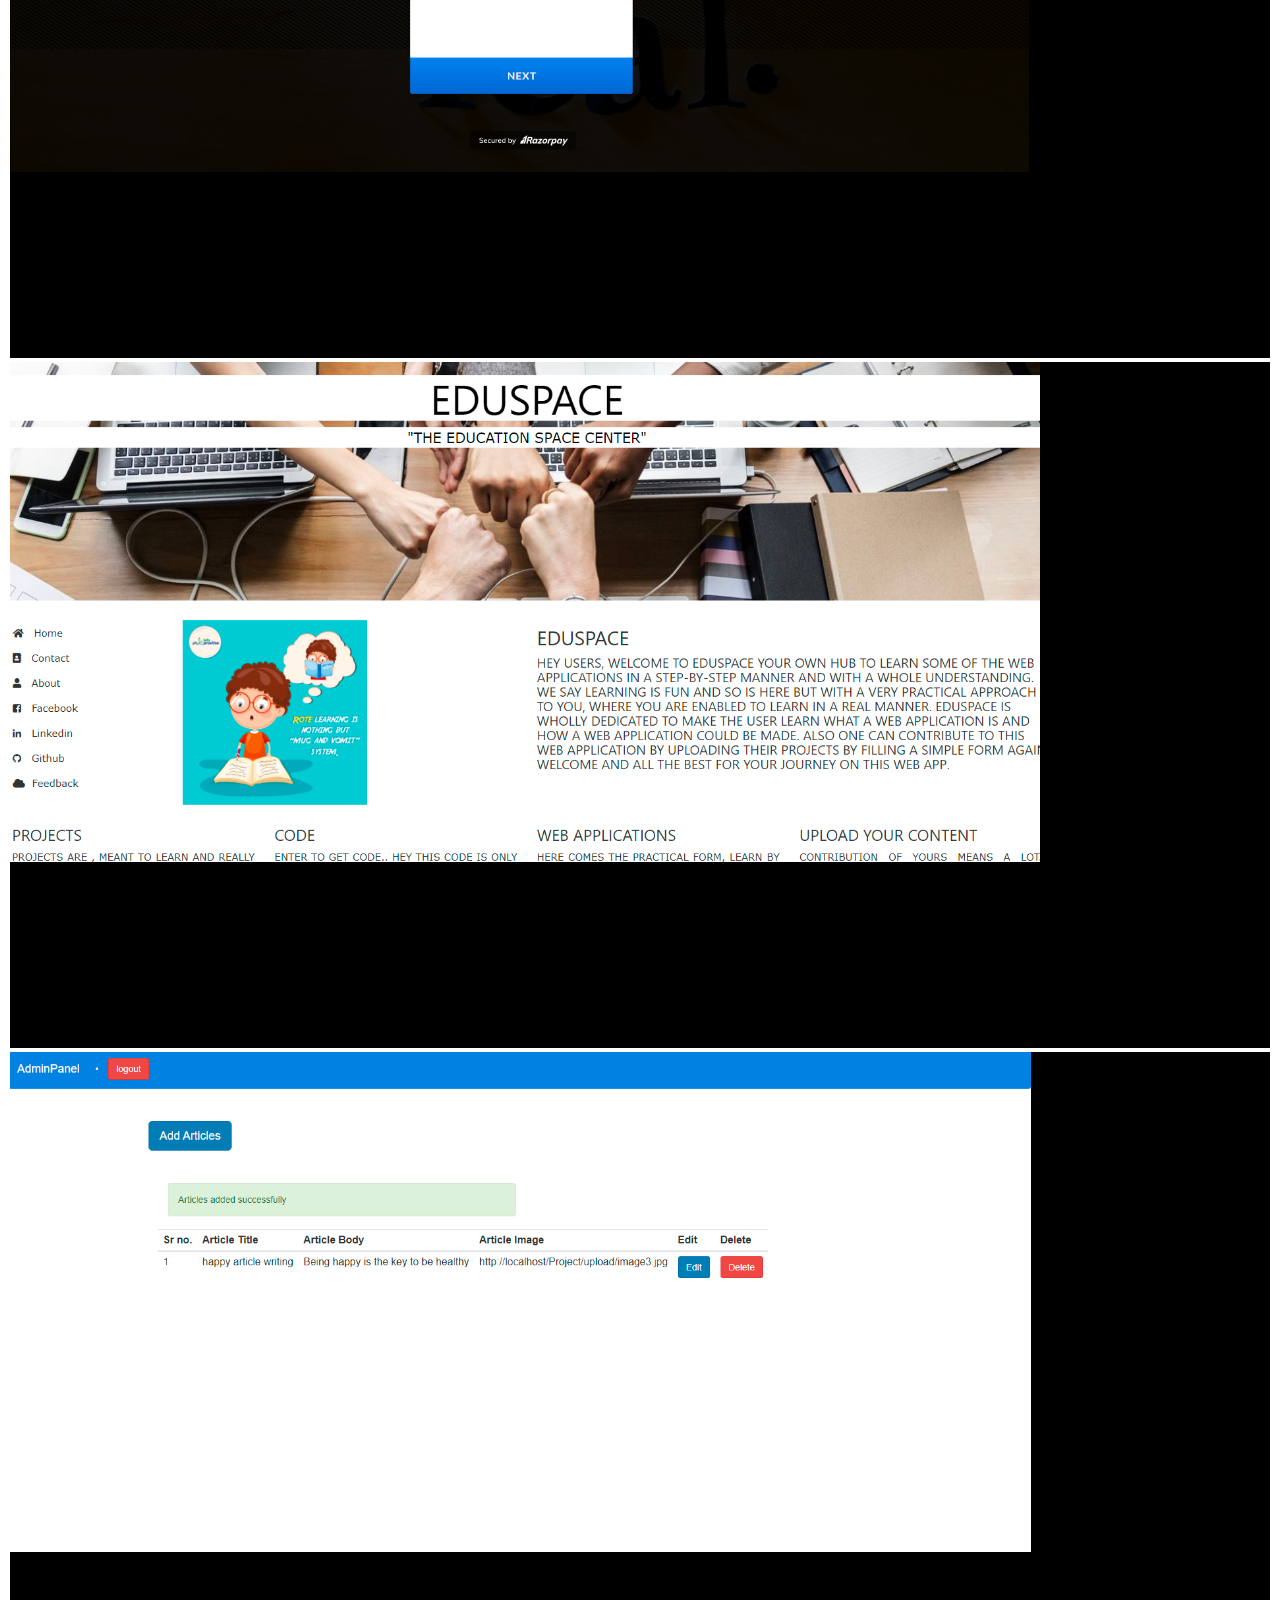
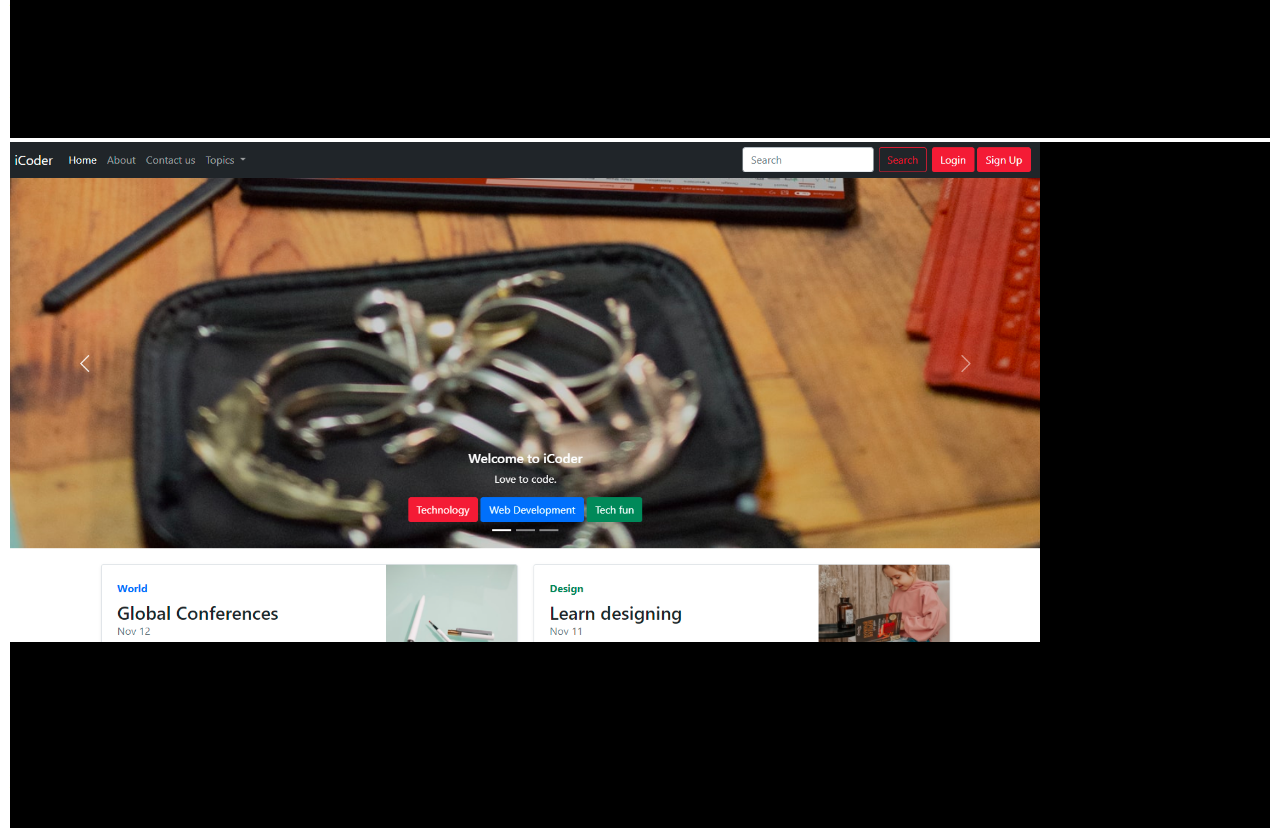
==== commit 0e1484ad: "Update index.html" ====
--- a/docs/index.html
+++ b/docs/index.html
@@ -225,7 +225,7 @@
       </button>
     </div> -->
 
-  <div class="row row-cols-1 row-cols-md-2 g-4 ">
+  <div class="row row-cols-1 row-cols-md-2 g-4 " style="background-color:peachpuff;">
     <div class="col ">
       <div class="card bg-dark  text-white" style="background-color:black;border: 2px solid white;">
         <img src="image2.jpg" class="card-img-top rounded " alt="..." style="max-height: 500px;">
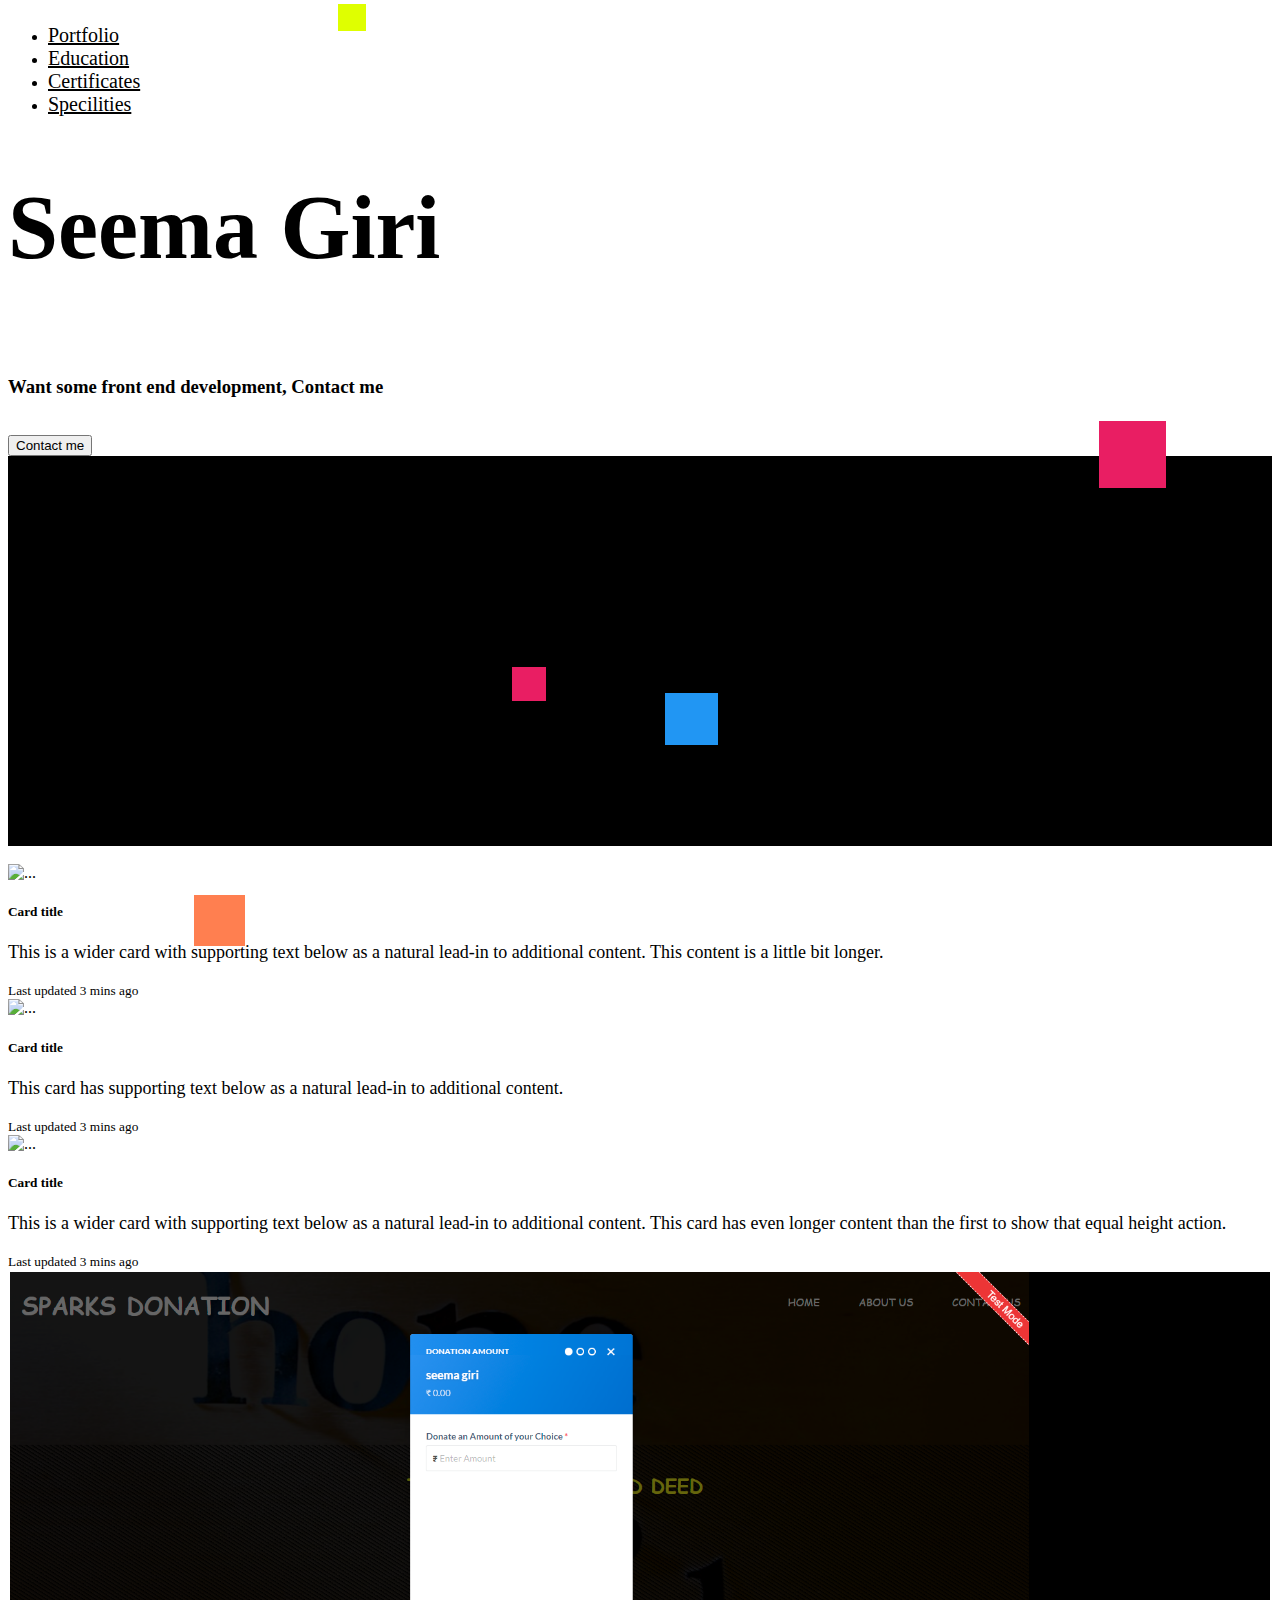
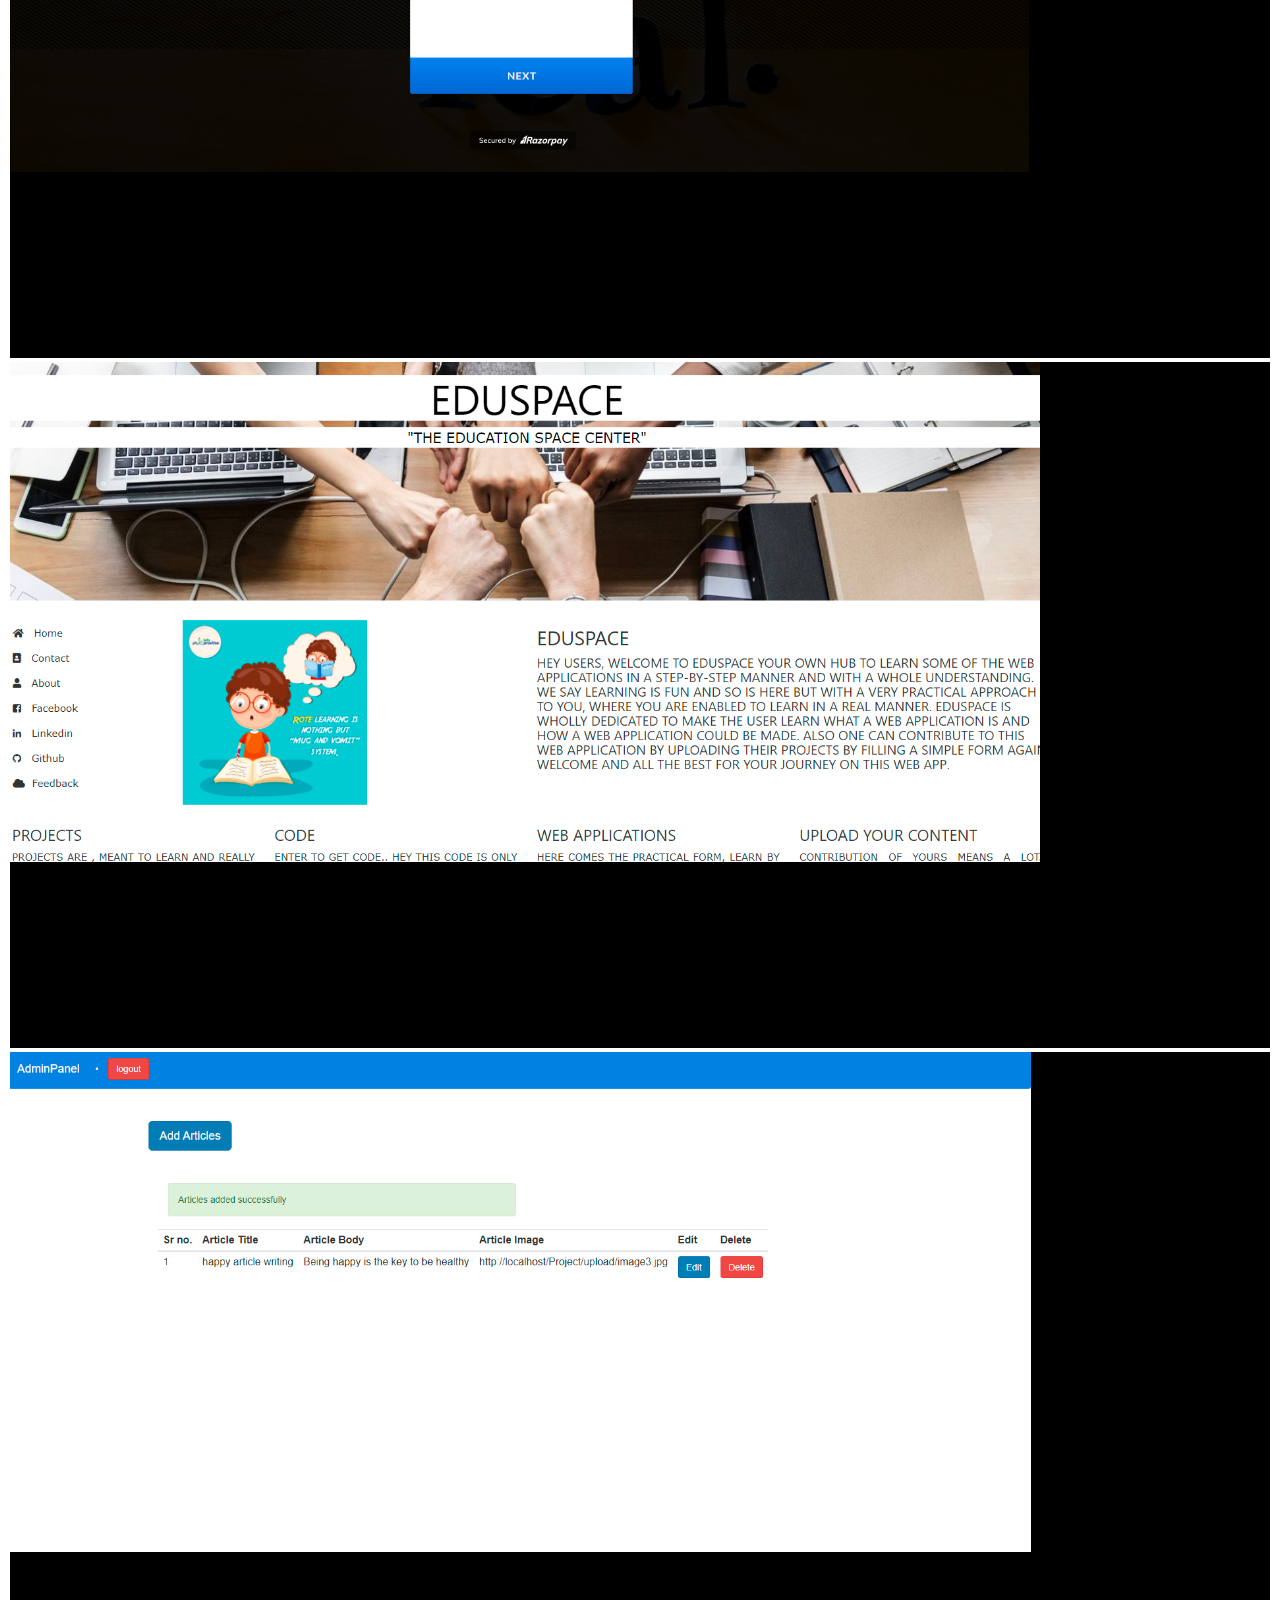
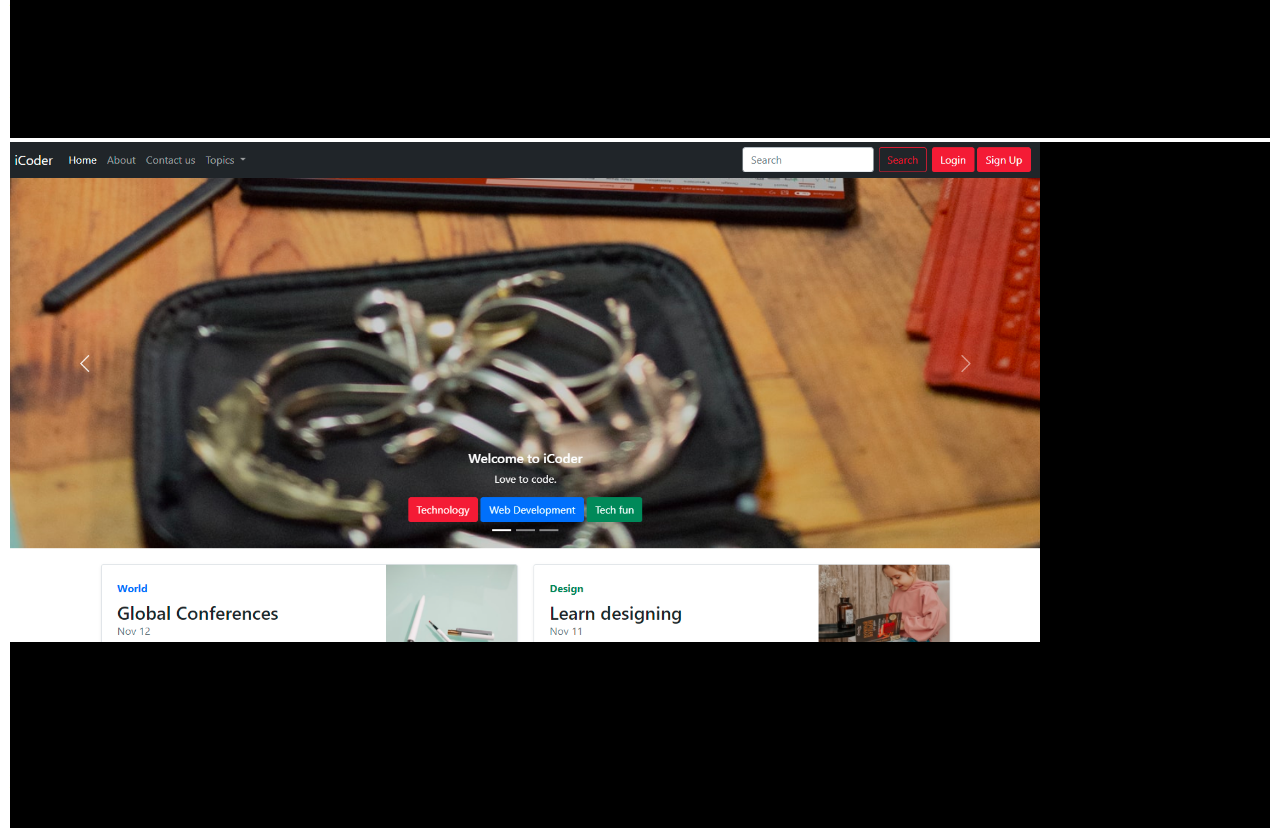
==== commit 072adc63: "Update index.html" ====
--- a/docs/index.html
+++ b/docs/index.html
@@ -225,7 +225,7 @@
       </button>
     </div> -->
 
-  <div class="row row-cols-1 row-cols-md-2 g-4 " style="background-color:peachpuff;">
+  <div class="row row-cols-1 row-cols-md-2 g-4 my-3" style="background-color:peachpuff;">
     <div class="col ">
       <div class="card bg-dark  text-white" style="background-color:black;border: 2px solid white;">
         <img src="image2.jpg" class="card-img-top rounded " alt="..." style="max-height: 500px;">
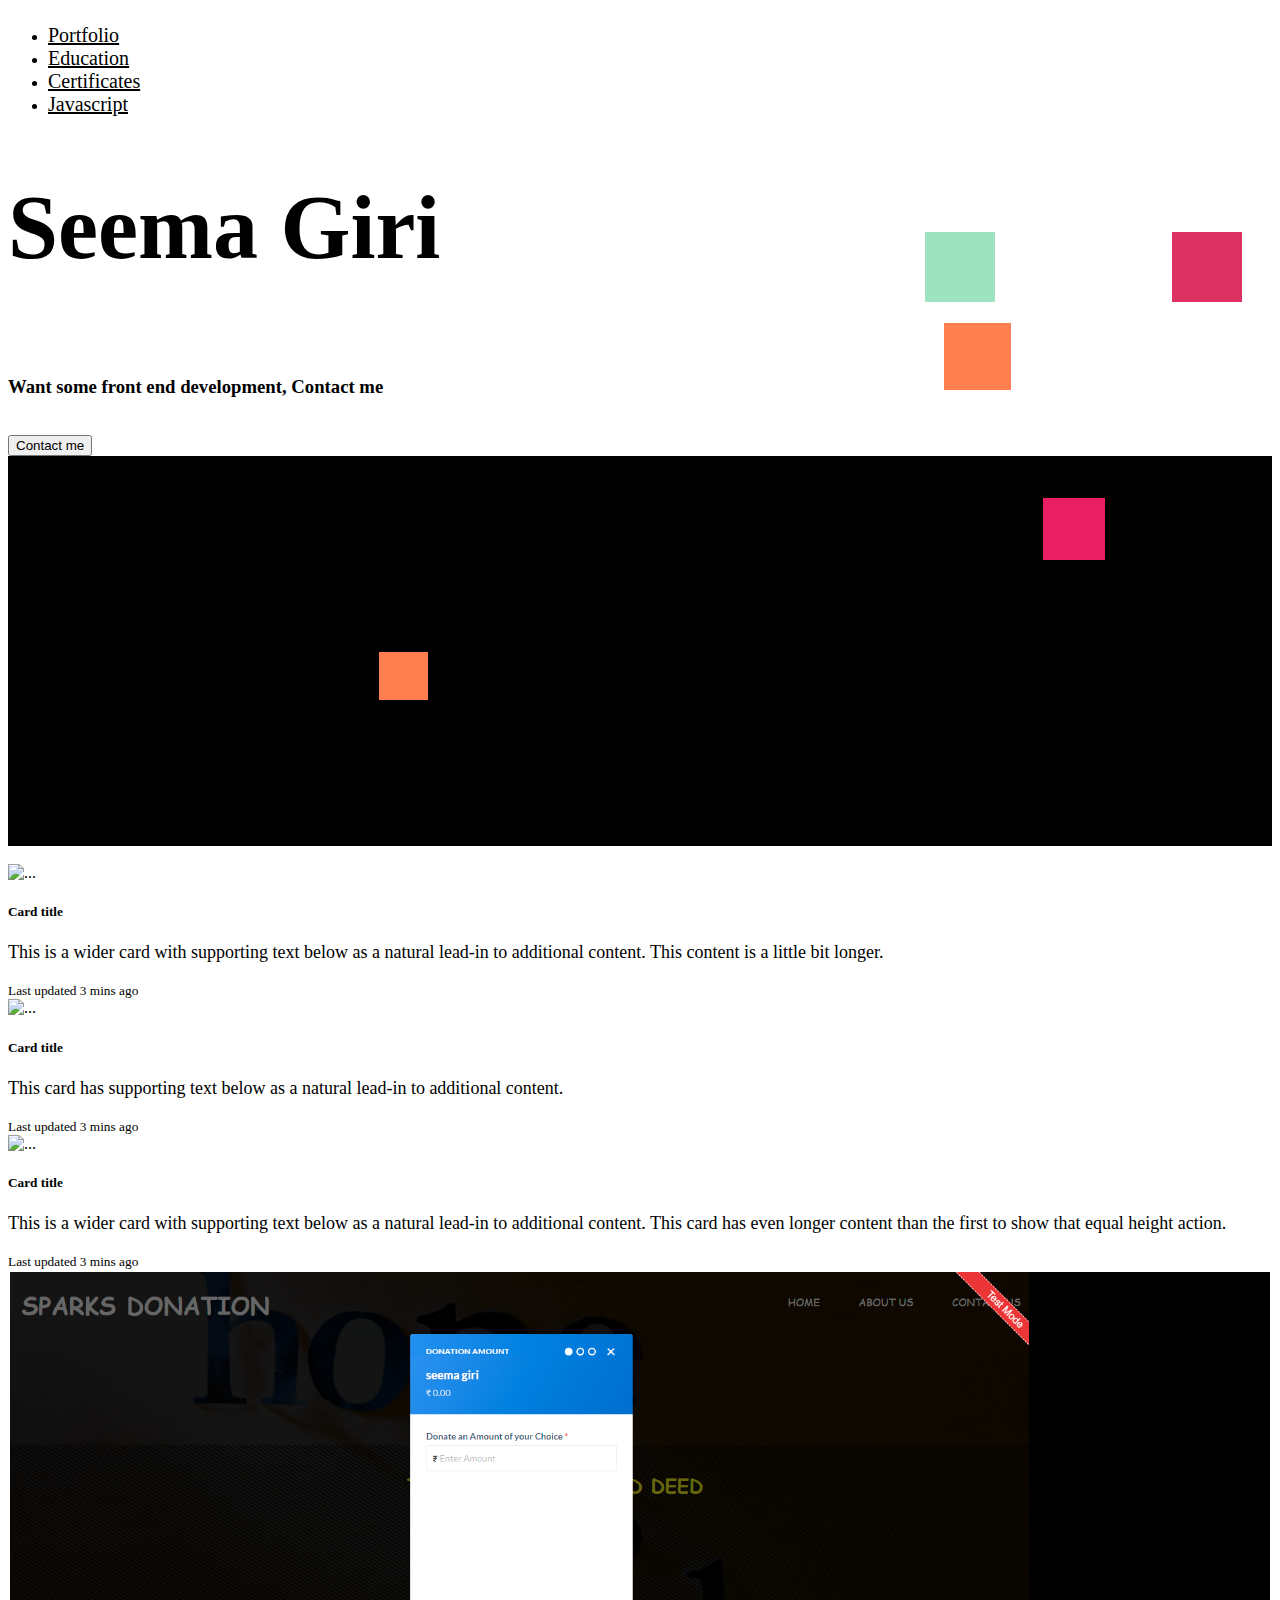
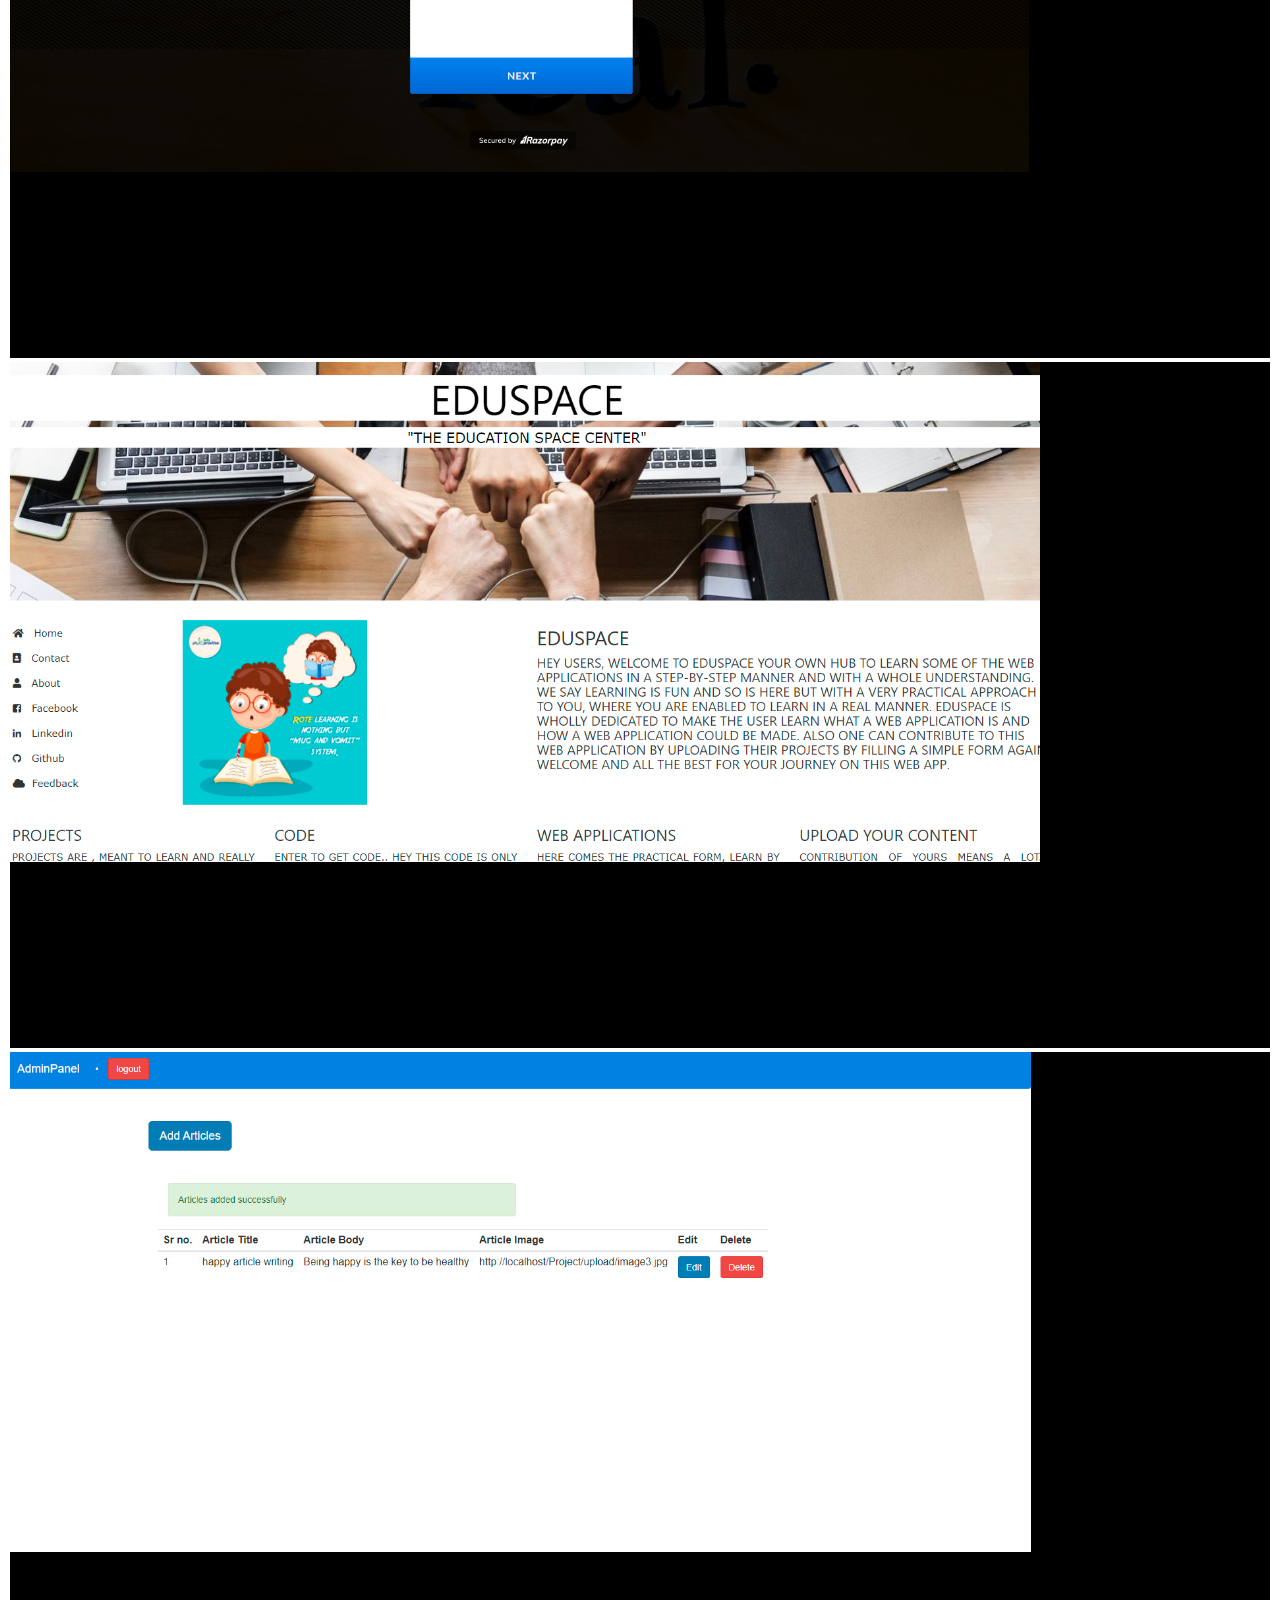
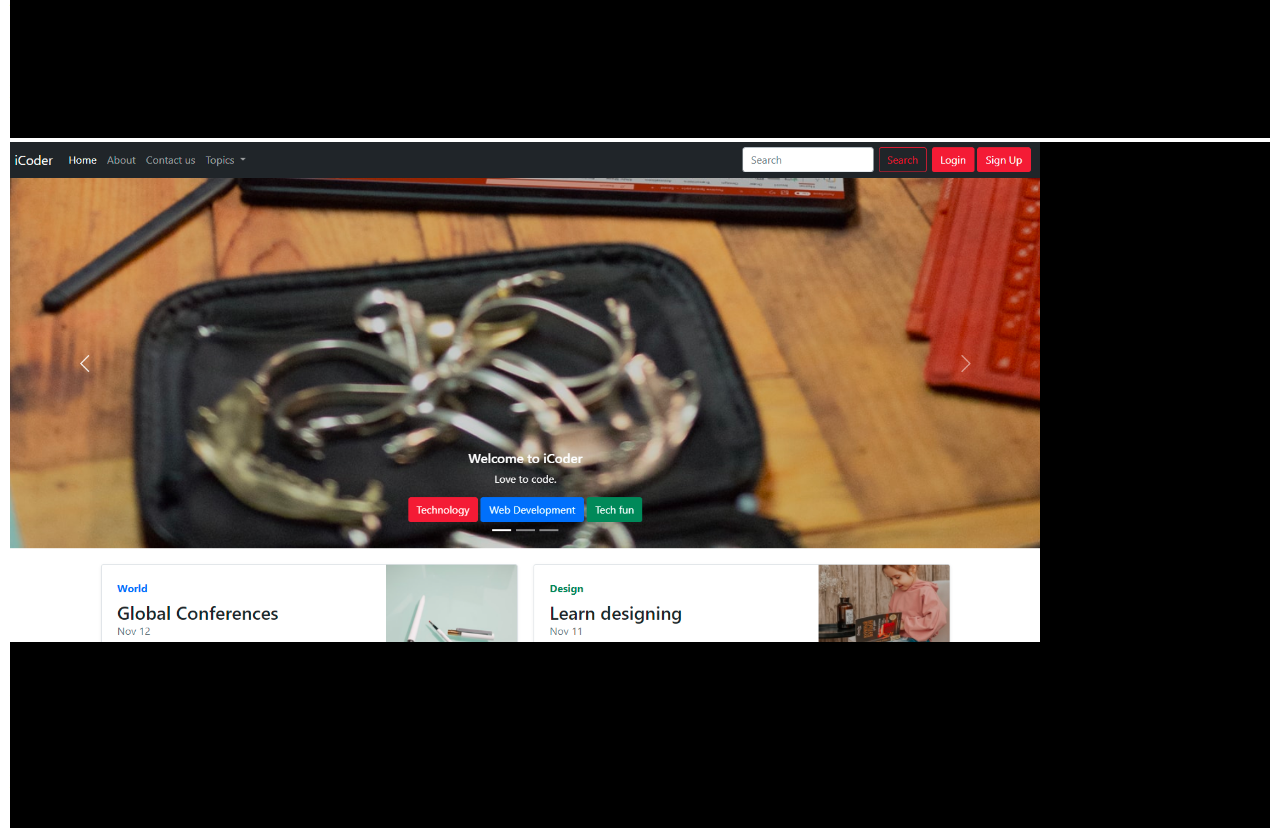
==== commit 8da7aca7: "Update index.html" ====
--- a/docs/index.html
+++ b/docs/index.html
@@ -86,8 +86,9 @@
     <li class="nav-item">
       <a class="nav-link" href="#" style="font-size: 20px;color: black;">Certificates</a>
     </li>
-    <li class="nav-item">
-      <a class="nav-link" href="#" style="font-size: 20px;color: black;">Specilities</a>
+  
+      <li class="nav-item">
+      <a class="nav-link" href="jsprojects.html" style="font-size: 20px;color: black;">Javascript</a>
     </li>
 
 
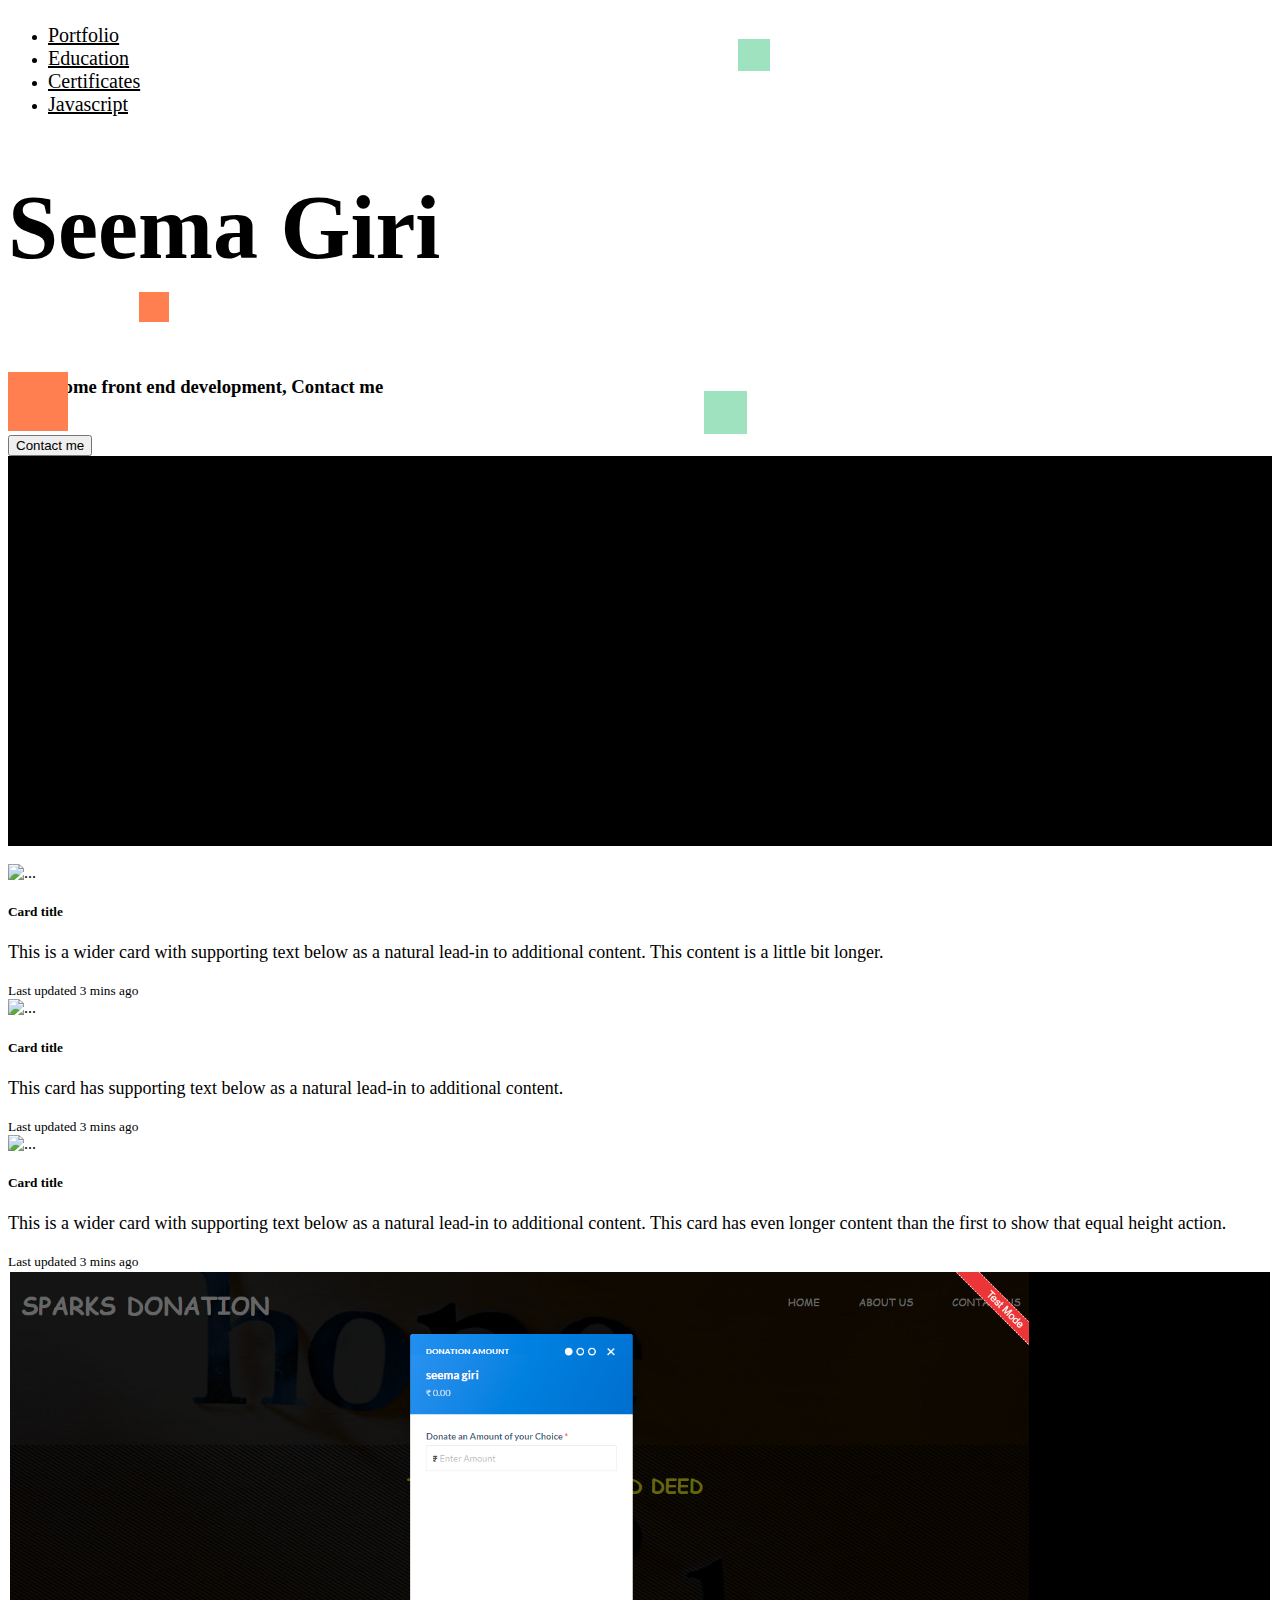
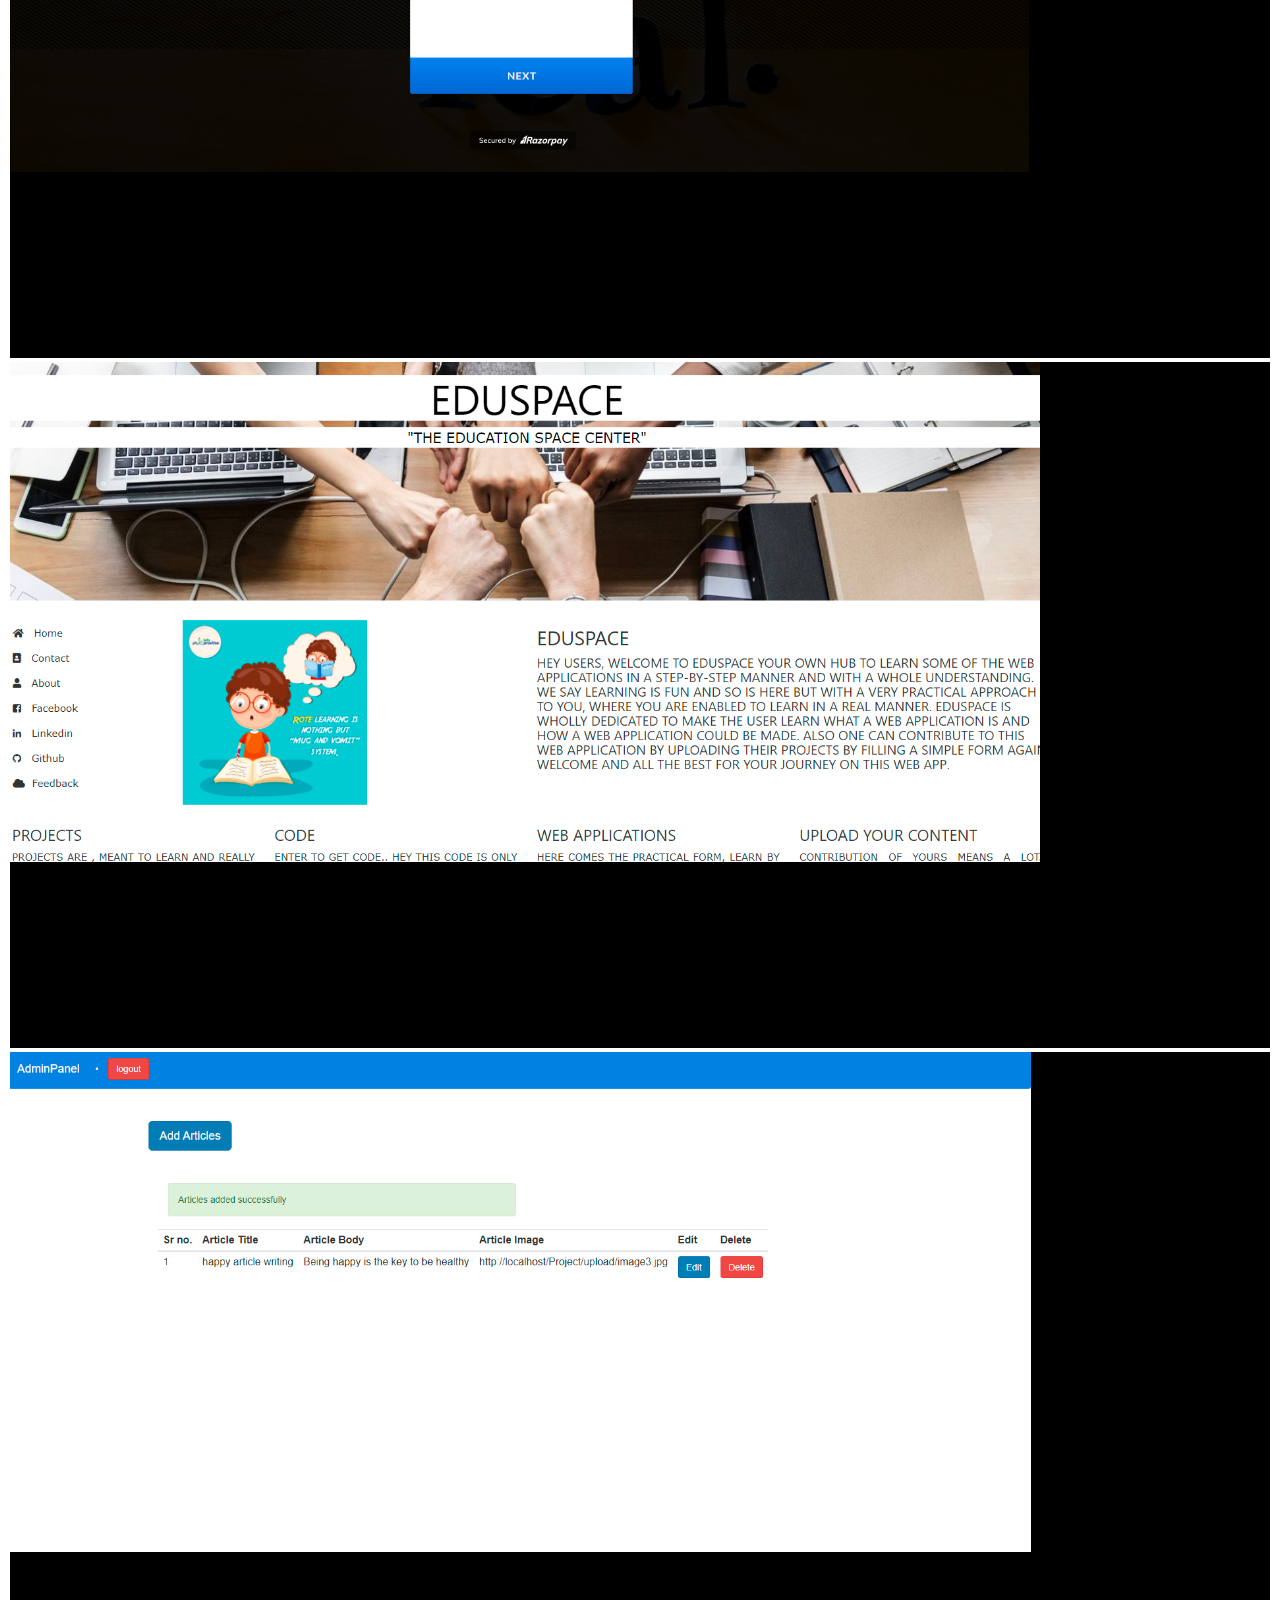
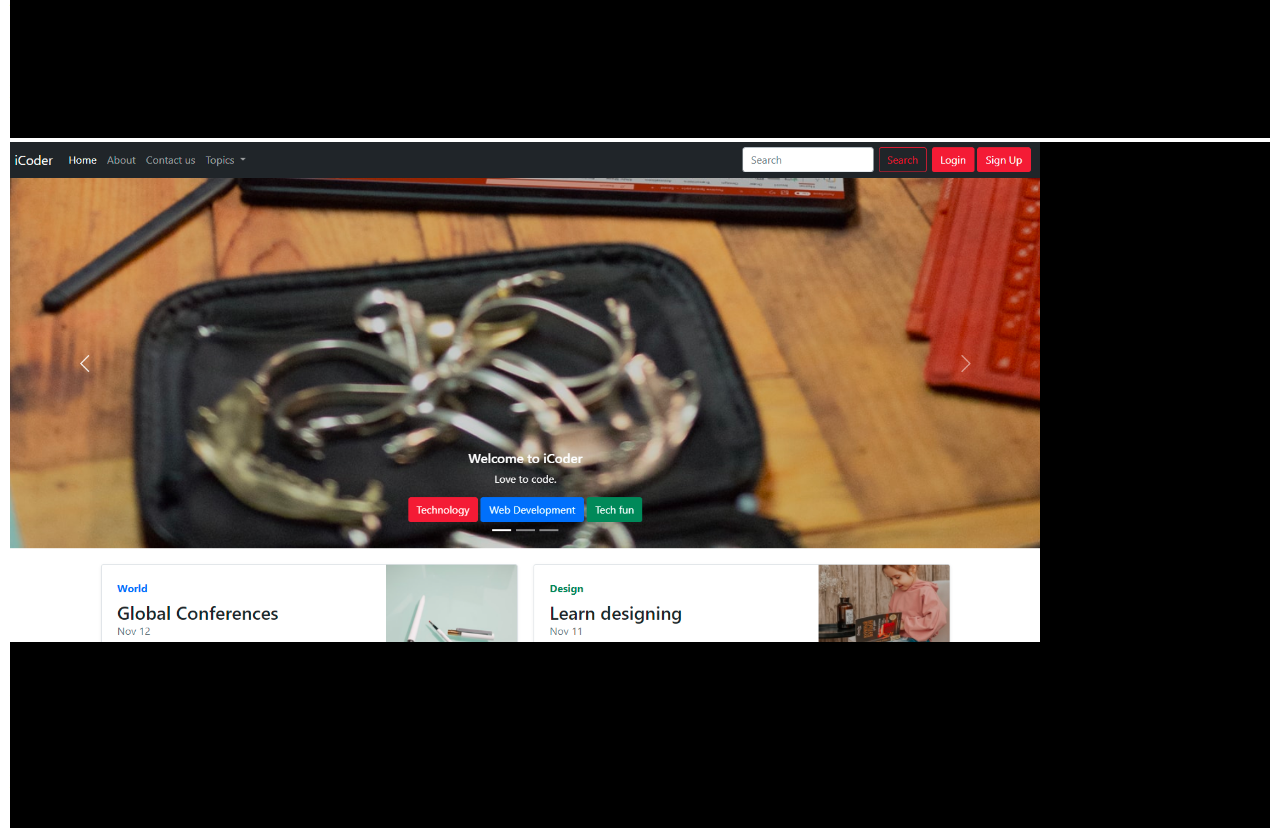
==== commit 36b907ba: "Update index.html" ====
--- a/docs/index.html
+++ b/docs/index.html
@@ -78,13 +78,13 @@
   </div>
   <ul class="nav justify-content-center ">
     <li class="nav-item">
-      <a class="nav-link active" aria-current="page" href="#" style="font-size: 20px;color:black;">Portfolio</a>
+      <a class="nav-link active" aria-current="page" href="index.html" style="font-size: 20px;color:black;">Portfolio</a>
     </li>
     <li class="nav-item">
-      <a class="nav-link" href="#" style="font-size: 20px;color: black;">Education</a>
+      <a class="nav-link" href="Education.html" style="font-size: 20px;color: black;">Education</a>
     </li>
     <li class="nav-item">
-      <a class="nav-link" href="#" style="font-size: 20px;color: black;">Certificates</a>
+      <a class="nav-link" href="Certificates.html" style="font-size: 20px;color: black;">Certificates</a>
     </li>
   
       <li class="nav-item">
